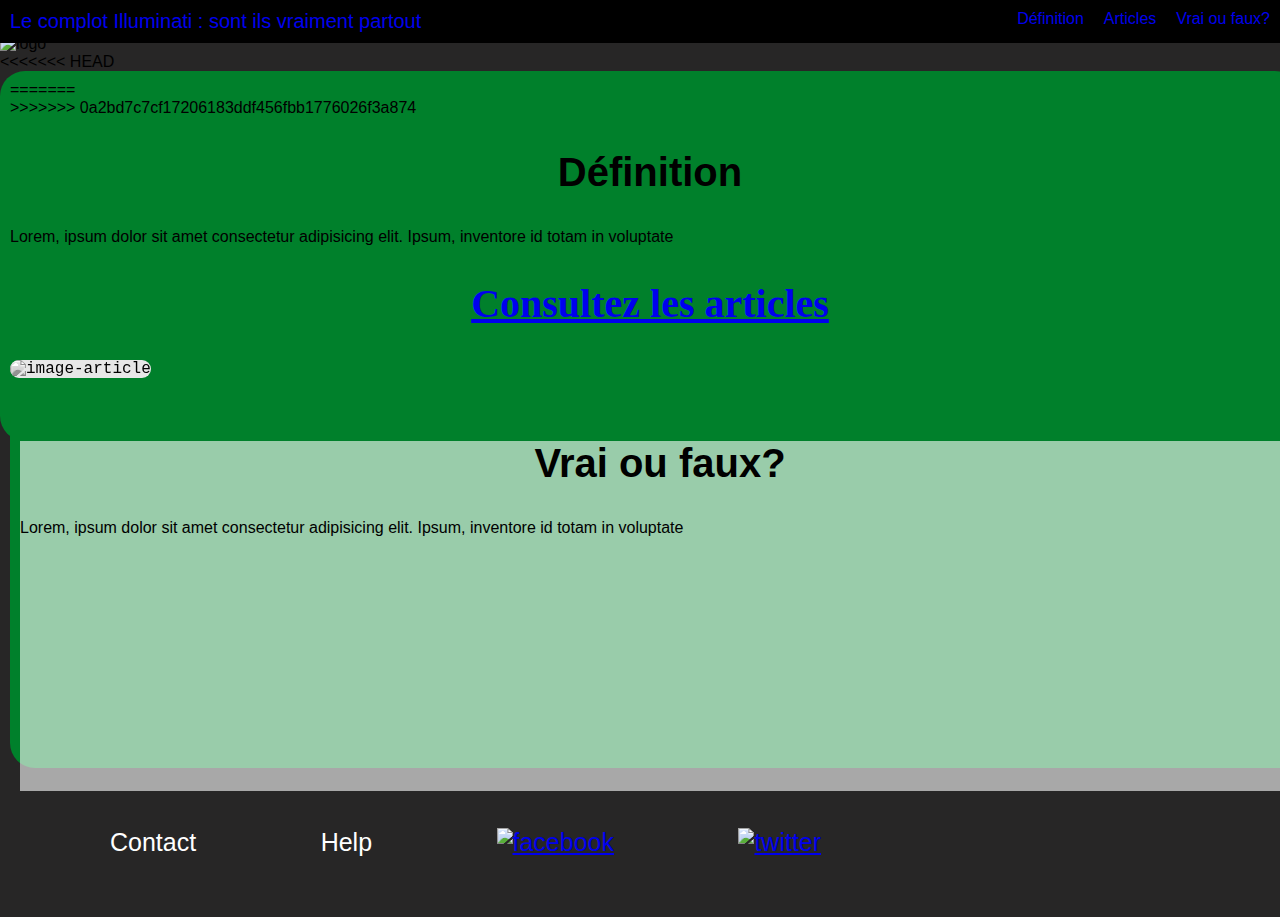
==== index.html @ aad1eeea "commit PJ" ====
<!DOCTYPE html>

<html lang="en">

<head>

    <meta charset="UTF-8">
    <title>Le complot Illuminati</title>
    <link rel="stylesheet" href="style.css">
    <meta name="author" content="Laetitia Anne-Claire Aurelien Pierre-Julien">
    <meta name="description" content="Blog numero 1 en France sur les illuminati">

    <meta name='viewport' content='width=device-width, initial-scale=1.0, maximum-scale=1.0' />

</head>

<body>

    <header class="header">

        <a href="index.html" class="logo">Le complot Illuminati : sont ils vraiment partout</a>

            <input class="menu-btn" type="checkbox" id="menu-btn"/>

            <label class="menu-icon" for="menu-btn"> <span class="navicon"></span> </label>

                <ul class="menu">

                    <li><a href = "#Définitions">Définition</a></li>
                    <li><a href="articles.html" target="_blank">Articles</a></li>
                    <li><a href="#vrai-faux">Vrai ou faux?</a></li>
                </ul>


    </header>


    <section class="banner">

            <img alt="logo" title="logo" src="https://images.squarespace-cdn.com/content/v1/502c67e6c4aa67a228fa12fd/1383862725723-1O4CU6BYPLXJXSZROZ9X/[base64]/illuminati_by_nerps-d3bj62r.jpg">

    </section>

<<<<<<< HEAD
    <section id="Définition" class="Définition">
=======
    <section id="Définition">
>>>>>>> 0a2bd7c7cf17206183ddf456fbb1776026f3a874

            <h2>Définition</h2>
            <p>Lorem, ipsum dolor sit amet consectetur adipisicing elit. Ipsum, inventore id totam in voluptate</p>
    
    </section>

    <section class="article">

        <article>
            <h2><a href="articles.html" target="_blank">Consultez les articles</a></h2>
            <img alt="image-article" title="image-article" src="https://via.placeholder.com/200x200">
        </article>

    </section>


        <section id="vrai-faux" class="vraifaux">

                <div class="vf">
            
                <h2>Vrai ou faux?</h2>
                <p>Lorem, ipsum dolor sit amet consectetur adipisicing elit. Ipsum, inventore id totam in voluptate</p>
            
                </div>

        </section>


    <footer>

        <ul>

            <li>Contact</li> <!-- Ajouter une page HTML avec formulaire de contact -->
            <li>Help</li> <!-- Ajouter une page HTML avec section help -->
            <li><a href="https://fr-fr.facebook.com/illuminatiam/"><img src="https://fr.facebookbrand.com/wp-content/uploads/2019/04/f_logo_RGB-Hex-Blue_512.png" alt="facebook"></a></li>
            
            <li><a href="https://twitter.com/theliluminatii?lang=fr"><img src="https://cdn.pixabay.com/photo/2017/08/23/11/30/twitter-2672572_1280.jpg" alt="twitter"></a></li>

        </ul>

    </footer>

</body>

</html>
---- style.css ----
<<<<<<< HEAD
/* body */

a {
    color:white;
}

a:visited {
    color:white;
}

a:active {
    color:white;
}

.banner img {
    width:100%;
    height:400px;
    margin-top:35px
}

body {
  margin: 0;
  font-family: Helvetica, sans-serif;
  background: rgb(39, 38, 38);
}
  
/* header */

.header {
  background-color: black;
  position: fixed;
  width: 100%;
}

.header ul {
  margin: 0;
  padding: 0;
  list-style: none;
  overflow: hidden;
  background-color: black;
}

.header li a {
  display: block;
  padding: 10px;
  text-decoration: none;
}

.header li a:hover,
.header .menu-btn:hover {
  background-color: #00802b;
}

.header .logo {
  display: block;
  float: left;
  font-size: 20px;
  padding: 10px;
  text-decoration: none;
}

/* menu */

.header .menu {
  clear: both;
  max-height: 0;
  transition: max-height .2s ease-out;
}

/* menu icon */

.header .menu-icon {
  cursor: pointer;
  display: inline-block;
  float: right;
  padding: 18px 10px;
  position: relative;
  user-select: none;
}

.header .menu-icon .navicon {
  background: white;
  display: block;
  height: 2px;
  position: relative;
  transition: background .2s ease-out;
  width: 18px;
}

.header .menu-icon .navicon:before,
.header .menu-icon .navicon:after {
  background: white;
  content: '';
  display: block;
  height: 100%;
  position: absolute;
  transition: all .2s ease-out;
  width: 100%;
}

/* burger */

.header .menu-icon .navicon:before {
  top: 5px;
}

.header .menu-icon .navicon:after {
  top: -5px;
}

/* menu btn */

.header .menu-btn {
  display: none;
}

.header .menu-btn:checked ~ .menu {
  max-height: 240px;
}

.header .menu-btn:checked ~ .menu-icon .navicon {
  background: transparent;
}

.header .menu-btn:checked ~ .menu-icon .navicon:before {
  transform: rotate(-45deg);
}

.header .menu-btn:checked ~ .menu-icon .navicon:after {
  transform: rotate(45deg);
}

.header .menu-btn:checked ~ .menu-icon:not(.steps) .navicon:before,
.header .menu-btn:checked ~ .menu-icon:not(.steps) .navicon:after {
  top: 0;
}

@media screen and (min-width: 961px) {
  .header li {
    float: left;
  }
  .header li a {
    padding: 10px;
  }
  .header .menu {
    clear: none;
    float: right;
    max-height: none;
  }
  .header .menu-icon {
    display: none;
  }
}

/* Définitions */

.Définition{
  width: 100%; 
  height: 350px;
  background-color:#00802b;
  border-radius: 25px;
  padding:10px;
}

.Définition h2{ 
  font-size: 40px;
  text-align: center 
}

/* articles */

.article article img{
    width: 30%;
}

.sectionarticle{ 
    display: block; 
    text-align:center; 
    background: rgb(39, 38, 38);
    width: 100%;
}
article{
    font-family: 'Courier New', Courier, monospace;
    border: white 10px;
}
article h2{
    font-size: 40px;
    text-align: center;
    color: bisque;
    font-family: 'Amatic SC', cursive;;
}
article img {
    border-radius: 20px;
    filter: grayscale(100%);
    width: 50%;
    margin-bottom: 20px;
    background: bisque;
}
article p{
    text-align: center;
    color: #e6e6e6;
    margin: 40px;
}


/* ?????? */


article img:nth-of-type(2n) {
    filter: grayscale(100%)  
}
article textarea{
    height: 50px;
    display: inline-block;
    padding: 5px;
    background: bisque;
    width: 50%;
}
article button{
    height: 35px;
    display: block;
    background: bisque;
    width: 10%;
    border-radius: 20px;
    text-align: center;
}


/* vrai faux */

.vraifaux{
    width: 100%; 
    height: 350px;
    background-color:#00802b;
    border-radius: 25px;
    padding:10px;
}

/*.vf{
    width: 100%; 
    height: 350px;
    background: rgba(255,255,255,0.6);
    border-radius: 25px;

}*/
 
.vraifaux h2{ 
    font-size: 40px;
    text-align: center 
}



/* footer */

footer ul { 
      margin: 0px;
      text-align: center;
      margin : auto;
}

footer ul li {
    list-style: none;
    margin: 60px;
    font-size: 25px;
    text-align:center;
    display:inline-block;
    color: white;
}

footer img { 
    width: 35px;
    height: 35px;
}
=======
/* body */

a {
    color:white;
}

a:visited {
    color:white;
}

a:active {
    color:white;
}

.banner img {
    width:100%;
    height:400px;
    margin-top:35px
}

body {
  margin: 0;
  font-family: Helvetica, sans-serif;
}
  
/* header */

.header {
  background-color: black;
  position: fixed;
  width: 100%;
}

.header ul {
  margin: 0;
  padding: 0;
  list-style: none;
  overflow: hidden;
  background-color: black;
}

.header li a {
  display: block;
  padding: 10px;
  text-decoration: none;
}

.header li a:hover,
.header .menu-btn:hover {
  background-color: #86b300;
}

.header .logo {
  display: block;
  float: left;
  font-size: 20px;
  padding: 10px;
  text-decoration: none;
}

/* menu */

.header .menu {
  clear: both;
  max-height: 0;
  transition: max-height .2s ease-out;
}

/* menu icon */

.header .menu-icon {
  cursor: pointer;
  display: inline-block;
  float: right;
  padding: 18px 10px;
  position: relative;
  user-select: none;
}

.header .menu-icon .navicon {
  background: white;
  display: block;
  height: 2px;
  position: relative;
  transition: background .2s ease-out;
  width: 18px;
}

.header .menu-icon .navicon:before,
.header .menu-icon .navicon:after {
  background: white;
  content: '';
  display: block;
  height: 100%;
  position: absolute;
  transition: all .2s ease-out;
  width: 100%;
}

/* burger */

.header .menu-icon .navicon:before {
  top: 5px;
}

.header .menu-icon .navicon:after {
  top: -5px;
}

/* menu btn */

.header .menu-btn {
  display: none;
}

.header .menu-btn:checked ~ .menu {
  max-height: 240px;
}

.header .menu-btn:checked ~ .menu-icon .navicon {
  background: transparent;
}

.header .menu-btn:checked ~ .menu-icon .navicon:before {
  transform: rotate(-45deg);
}

.header .menu-btn:checked ~ .menu-icon .navicon:after {
  transform: rotate(45deg);
}

.header .menu-btn:checked ~ .menu-icon:not(.steps) .navicon:before,
.header .menu-btn:checked ~ .menu-icon:not(.steps) .navicon:after {
  top: 0;
}

@media screen and (min-width: 961px) {
  .header li {
    float: left;
  }
  .header li a {
    padding: 10px;
  }
  .header .menu {
    clear: none;
    float: right;
    max-height: none;
  }
  .header .menu-icon {
    display: none;
  }
}

/* articles */

.article article img{
    /* image p1 */
    width: 30%;
}

.sectionarticle{ 
    display: block; 
    text-align:center; 
    background: rgb(39, 38, 38);
    width: 100%;
}
article{
    font-family: 'Courier New', Courier, monospace;
    border: white 10px;
}
article h2{
    font-size: 40px;
    text-align: center;
    color: bisque;
    font-family: 'Amatic SC', cursive;;
}
article img {
    border-radius: 20px;
    filter: grayscale(100%);
    width: 50%;
    margin-bottom: 20px;
    background: bisque;
}
article p{
    text-align: center;
    color: #e6e6e6;
    margin: 40px;
}


/* ?????? */


article img:nth-of-type(2n) {
    filter: grayscale(100%)  
}
article textarea{
    height: 50px;
    display: inline-block;
    padding: 5px;
    background: bisque;
    width: 50%;
}
article button{
    height: 35px;
    display: block;

    background: bisque;
    width: 10%;
    border-radius: 20px;
    text-align: center;
}


/* vrai faux */

.vraifaux{
    width: 100%; 
    height: 350px;
    background-image:url(https://i.imgur.com/qbOVVi1.png);
    background-size:cover; /* Cover ou 100% ??? */
    ;
}

.vf{
    width: 100%; 
    height: 350px;
    background: rgba(255,255,255,0.6);

}
 
.vraifaux h2{ 
    font-size: 40px;
    text-align: center 
}



/* footer */

footer ul { 
      margin: 0px;
      text-align: center;
      display:inline-block;
      margin : auto;
}

footer ul li {
    list-style: none;
    margin: 60px;
    font-size: 25px;
    display: inline-block;
}

footer img { 
    width: 35px;
    height: 35px;
}

footer ul a {
margin: 0px;
}
>>>>>>> 0a2bd7c7cf17206183ddf456fbb1776026f3a874
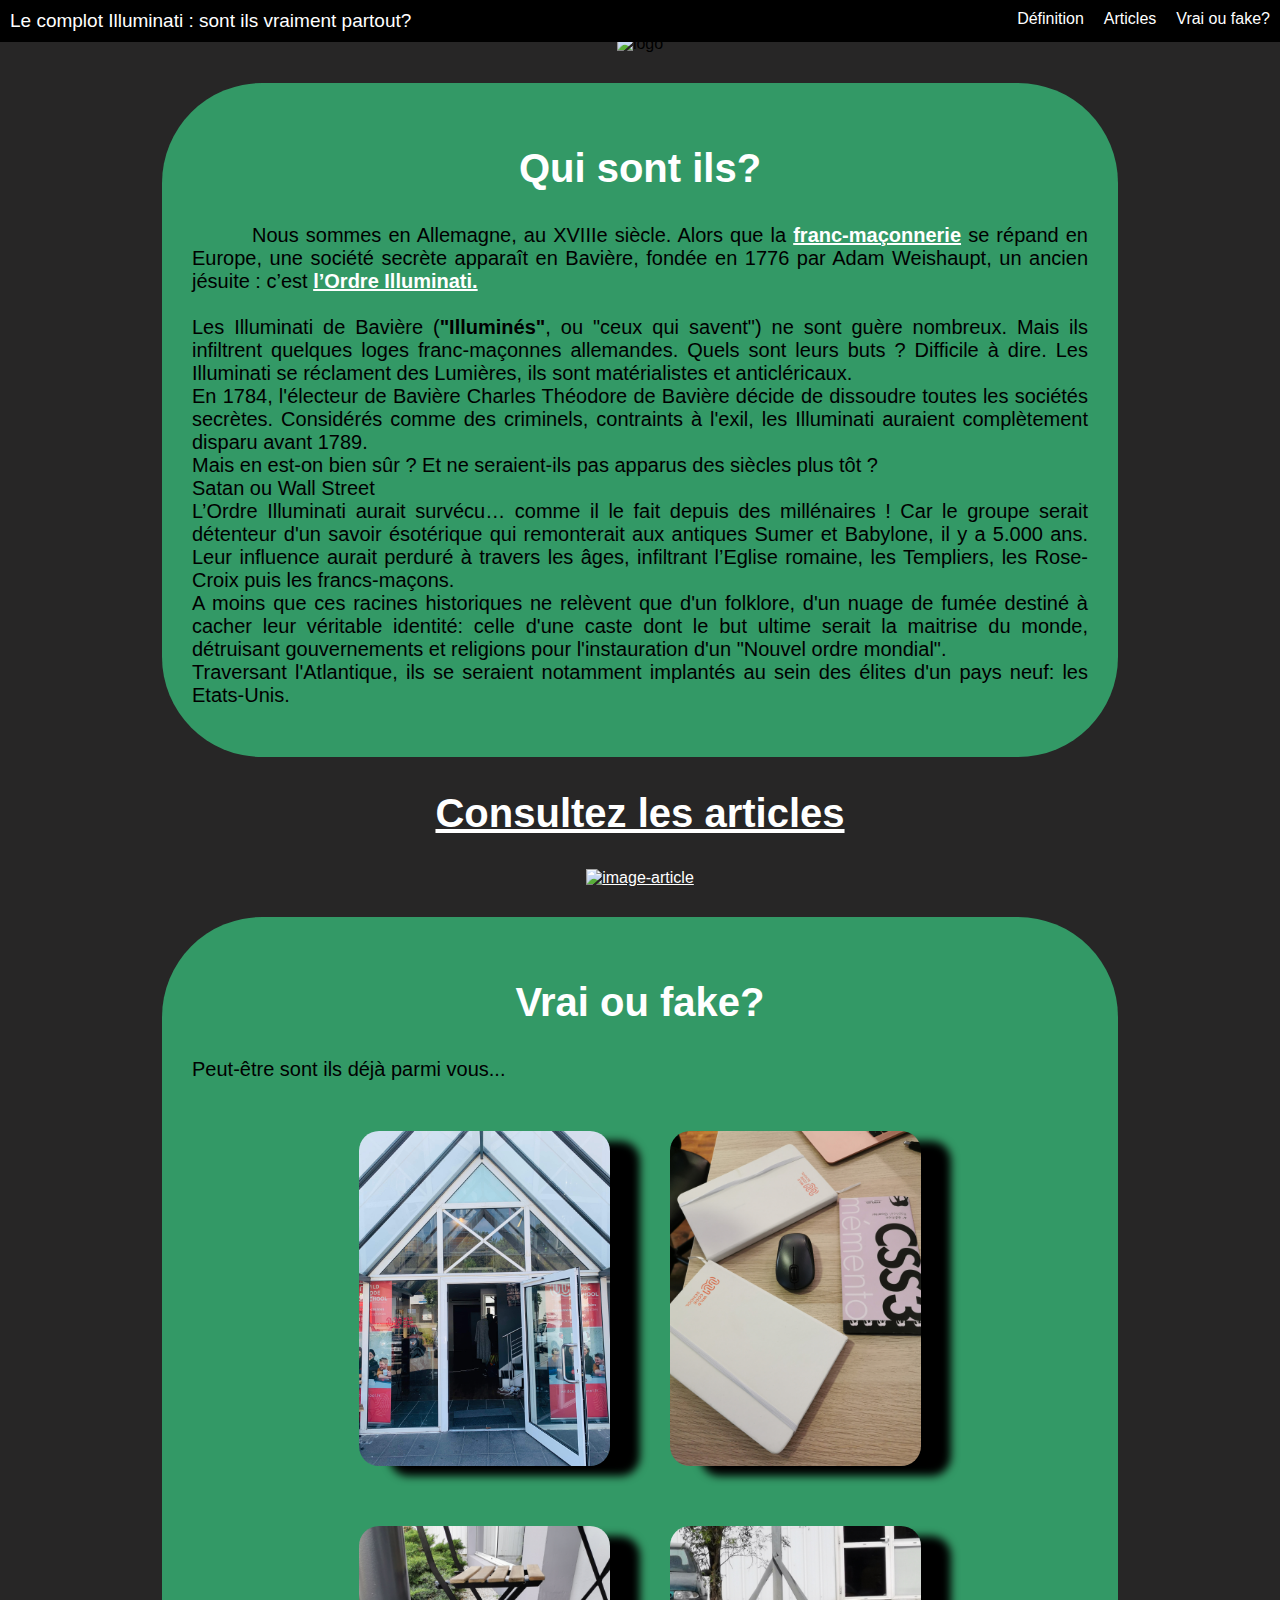
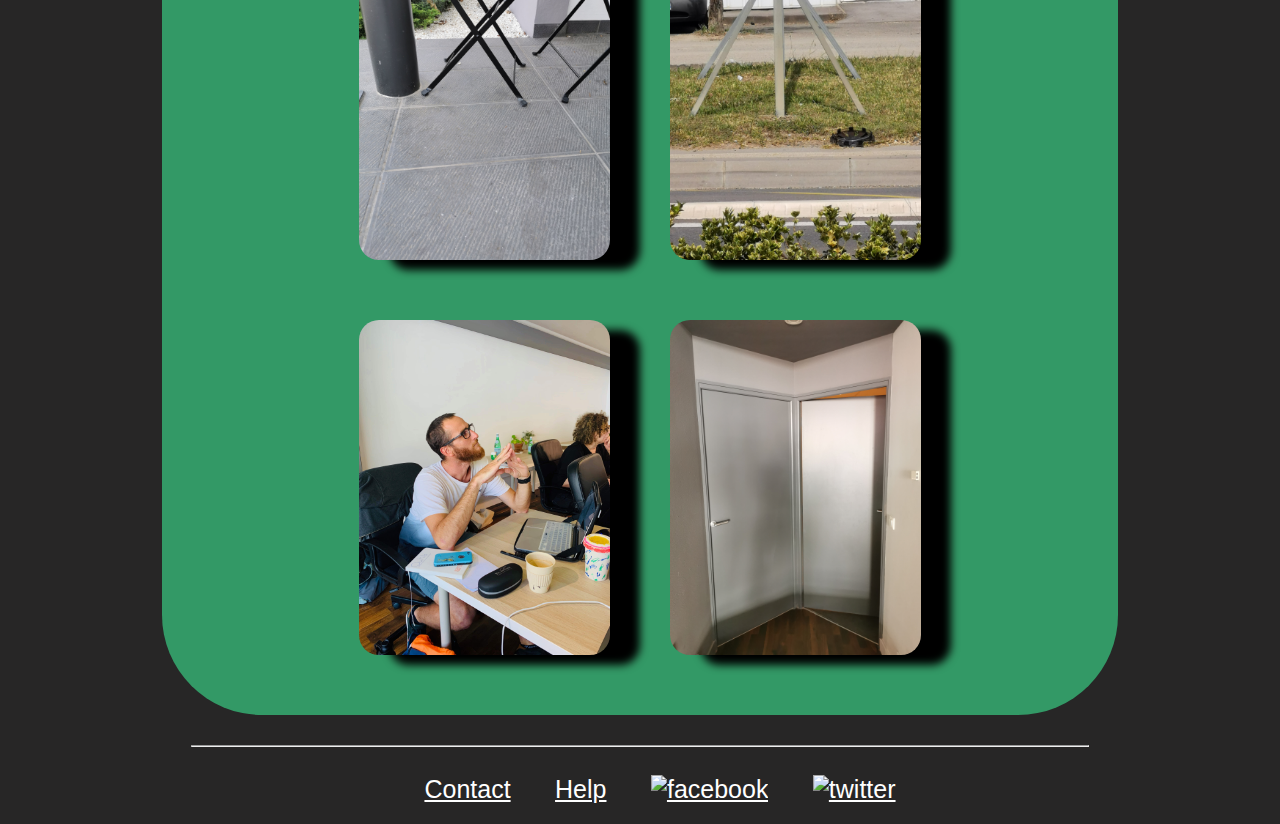
==== commit 41c9c6b2: "version 18-09" ====
--- a/index.html
+++ b/index.html
@@ -5,8 +5,16 @@
 <head>
 
     <meta charset="UTF-8">
+
     <title>Le complot Illuminati</title>
+
     <link rel="stylesheet" href="style.css">
+    <link rel="stylesheet" href="nav.css">
+    <link rel="stylesheet" href="article.css">
+    <link rel="stylesheet" href="footer.css">
+    <link rel="stylesheet" href="section.css">
+    <link rel="stylesheet" href="form.css">   
+
     <meta name="author" content="Laetitia Anne-Claire Aurelien Pierre-Julien">
     <meta name="description" content="Blog numero 1 en France sur les illuminati">
 
@@ -18,7 +26,7 @@
 
     <header class="header">
 
-        <a href="index.html" class="logo">Le complot Illuminati : sont ils vraiment partout</a>
+        <a href="index.html" class="logo">Le complot Illuminati : sont ils vraiment partout?</a>
 
             <input class="menu-btn" type="checkbox" id="menu-btn"/>
 
@@ -28,7 +36,7 @@
 
                     <li><a href = "#Définitions">Définition</a></li>
                     <li><a href="articles.html" target="_blank">Articles</a></li>
-                    <li><a href="#vrai-faux">Vrai ou faux?</a></li>
+                    <li><a href="#vrai-faux">Vrai ou fake?</a></li>
                 </ul>
 
 
@@ -41,14 +49,19 @@
 
     </section>
 
-<<<<<<< HEAD
-    <section id="Définition" class="Définition">
-=======
-    <section id="Définition">
->>>>>>> 0a2bd7c7cf17206183ddf456fbb1776026f3a874
+    <section id="Définition" class="Green">
 
-            <h2>Définition</h2>
-            <p>Lorem, ipsum dolor sit amet consectetur adipisicing elit. Ipsum, inventore id totam in voluptate</p>
+            <h2>Qui sont ils?</h2>
+            <p> &emsp;&emsp;&emsp;Nous sommes en Allemagne, au XVIIIe siècle. Alors que la 
+                <a href="http://www.toupie.org/Dictionnaire/Franc-maconnerie.htm" target="_blank"> <b>franc-maçonnerie</b></a>  se répand en Europe, une société secrète apparaît en Bavière, fondée en 1776 par Adam Weishaupt, un ancien jésuite : c’est <a href="https://www.syti.net/Organisations/Illuminati.html" target="_blank"><b>l’Ordre Illuminati.</b></a><br><br>
+                Les Illuminati de Bavière (<b>"Illuminés"</b>, ou "ceux qui savent") ne sont guère nombreux. Mais ils infiltrent quelques loges franc-maçonnes allemandes. Quels sont leurs buts ? Difficile à dire. Les Illuminati se réclament des Lumières, ils sont matérialistes et anticléricaux.<br>
+                En 1784, l'électeur de Bavière Charles Théodore de Bavière décide de dissoudre toutes les sociétés secrètes. Considérés comme des criminels, contraints à l'exil, les Illuminati auraient complètement disparu avant 1789.<br>
+                Mais en est-on bien sûr ? Et ne seraient-ils pas apparus des siècles plus tôt ?<br>
+                
+                Satan ou Wall Street<br>
+                L’Ordre Illuminati aurait survécu… comme il le fait depuis des millénaires ! Car le groupe serait détenteur d'un savoir ésotérique qui remonterait aux antiques Sumer et Babylone, il y a 5.000 ans. Leur influence aurait perduré à travers les âges, infiltrant l’Eglise romaine, les Templiers, les Rose-Croix puis les francs-maçons.<br>
+                A moins que ces racines historiques ne relèvent que d'un folklore, d'un nuage de fumée destiné à cacher leur véritable identité: celle d'une caste dont le but ultime serait la maitrise du monde, détruisant gouvernements et religions pour l'instauration d'un "Nouvel ordre mondial".<br>
+                Traversant l'Atlantique, ils se seraient notamment implantés au sein des élites d'un pays neuf: les Etats-Unis.<br></p>
     
     </section>
 
@@ -56,30 +69,38 @@
 
         <article>
             <h2><a href="articles.html" target="_blank">Consultez les articles</a></h2>
-            <img alt="image-article" title="image-article" src="https://via.placeholder.com/200x200">
         </article>
+
+        <a href="articles.html" target="_blank"><img alt="image-article" title="image-article" src="https://upload.wikimedia.org/wikipedia/commons/7/78/Illuminati-Logo.png"></a>
 
     </section>
 
 
-        <section id="vrai-faux" class="vraifaux">
+        <section id="vrai-faux" class="Green">
+            
+            <h2>Vrai ou fake?</h2>
+            <p>Peut-être sont ils déjà parmi vous...</p>
+            <section class="container">
 
-                <div class="vf">
-            
-                <h2>Vrai ou faux?</h2>
-                <p>Lorem, ipsum dolor sit amet consectetur adipisicing elit. Ipsum, inventore id totam in voluptate</p>
-            
-                </div>
+                <img alt="logo" title="logo" src="received_553505148723927.jpeg">
+                <img alt="logo" title="logo" src="IMG_20190918_141736.jpg">
+                <img alt="logo" title="logo" src="IMG_20190918_143821.jpg">
+                <img alt="logo" title="logo" src="IMG_20190918_143930.jpg">
+                <img alt="logo" title="logo" src="received_374777590140299.jpeg">
+                <img alt="logo" title="logo" src="IMG_20190918_144324.jpg">
+
+            </section>
 
         </section>
 
+        <hr>
 
     <footer>
 
         <ul>
 
-            <li>Contact</li> <!-- Ajouter une page HTML avec formulaire de contact -->
-            <li>Help</li> <!-- Ajouter une page HTML avec section help -->
+            <li><a href="contact.html" target="_blank">Contact</a></li>
+            <li><a href="#" target="_blank">Help</a></li>
             <li><a href="https://fr-fr.facebook.com/illuminatiam/"><img src="https://fr.facebookbrand.com/wp-content/uploads/2019/04/f_logo_RGB-Hex-Blue_512.png" alt="facebook"></a></li>
             
             <li><a href="https://twitter.com/theliluminatii?lang=fr"><img src="https://cdn.pixabay.com/photo/2017/08/23/11/30/twitter-2672572_1280.jpg" alt="twitter"></a></li>
--- a/style.css
+++ b/style.css
@@ -1,4 +1,3 @@
-<<<<<<< HEAD
 /* body */
 
 a {
@@ -23,517 +22,20 @@
   margin: 0;
   font-family: Helvetica, sans-serif;
   background: rgb(39, 38, 38);
+  text-align:center;
+}
+
+h2 {
+  color:white;
+  font-size:40px;
 }
   
-/* header */
-
-.header {
-  background-color: black;
-  position: fixed;
-  width: 100%;
+hr{
+  width:70%
 }
 
-.header ul {
-  margin: 0;
-  padding: 0;
-  list-style: none;
-  overflow: hidden;
-  background-color: black;
-}
-
-.header li a {
-  display: block;
-  padding: 10px;
-  text-decoration: none;
-}
-
-.header li a:hover,
-.header .menu-btn:hover {
-  background-color: #00802b;
-}
-
-.header .logo {
-  display: block;
-  float: left;
-  font-size: 20px;
-  padding: 10px;
-  text-decoration: none;
-}
-
-/* menu */
-
-.header .menu {
-  clear: both;
-  max-height: 0;
-  transition: max-height .2s ease-out;
-}
-
-/* menu icon */
-
-.header .menu-icon {
-  cursor: pointer;
-  display: inline-block;
-  float: right;
-  padding: 18px 10px;
-  position: relative;
-  user-select: none;
-}
-
-.header .menu-icon .navicon {
-  background: white;
-  display: block;
-  height: 2px;
-  position: relative;
-  transition: background .2s ease-out;
-  width: 18px;
-}
-
-.header .menu-icon .navicon:before,
-.header .menu-icon .navicon:after {
-  background: white;
-  content: '';
-  display: block;
-  height: 100%;
-  position: absolute;
-  transition: all .2s ease-out;
-  width: 100%;
-}
-
-/* burger */
-
-.header .menu-icon .navicon:before {
-  top: 5px;
-}
-
-.header .menu-icon .navicon:after {
-  top: -5px;
-}
-
-/* menu btn */
-
-.header .menu-btn {
-  display: none;
-}
-
-.header .menu-btn:checked ~ .menu {
-  max-height: 240px;
-}
-
-.header .menu-btn:checked ~ .menu-icon .navicon {
-  background: transparent;
-}
-
-.header .menu-btn:checked ~ .menu-icon .navicon:before {
-  transform: rotate(-45deg);
-}
-
-.header .menu-btn:checked ~ .menu-icon .navicon:after {
-  transform: rotate(45deg);
-}
-
-.header .menu-btn:checked ~ .menu-icon:not(.steps) .navicon:before,
-.header .menu-btn:checked ~ .menu-icon:not(.steps) .navicon:after {
-  top: 0;
-}
-
-@media screen and (min-width: 961px) {
-  .header li {
-    float: left;
-  }
-  .header li a {
-    padding: 10px;
-  }
-  .header .menu {
-    clear: none;
-    float: right;
-    max-height: none;
-  }
-  .header .menu-icon {
-    display: none;
-  }
-}
-
-/* Définitions */
-
-.Définition{
-  width: 100%; 
-  height: 350px;
-  background-color:#00802b;
-  border-radius: 25px;
-  padding:10px;
-}
-
-.Définition h2{ 
-  font-size: 40px;
-  text-align: center 
-}
-
-/* articles */
-
-.article article img{
-    width: 30%;
-}
-
-.sectionarticle{ 
-    display: block; 
-    text-align:center; 
-    background: rgb(39, 38, 38);
-    width: 100%;
-}
-article{
-    font-family: 'Courier New', Courier, monospace;
-    border: white 10px;
-}
-article h2{
-    font-size: 40px;
-    text-align: center;
-    color: bisque;
-    font-family: 'Amatic SC', cursive;;
-}
-article img {
-    border-radius: 20px;
-    filter: grayscale(100%);
-    width: 50%;
-    margin-bottom: 20px;
-    background: bisque;
-}
-article p{
-    text-align: center;
-    color: #e6e6e6;
-    margin: 40px;
-}
-
-
-/* ?????? */
-
-
-article img:nth-of-type(2n) {
-    filter: grayscale(100%)  
-}
-article textarea{
-    height: 50px;
-    display: inline-block;
-    padding: 5px;
-    background: bisque;
-    width: 50%;
-}
-article button{
-    height: 35px;
-    display: block;
-    background: bisque;
-    width: 10%;
-    border-radius: 20px;
-    text-align: center;
-}
-
-
-/* vrai faux */
-
-.vraifaux{
-    width: 100%; 
-    height: 350px;
-    background-color:#00802b;
-    border-radius: 25px;
-    padding:10px;
-}
-
-/*.vf{
-    width: 100%; 
-    height: 350px;
-    background: rgba(255,255,255,0.6);
-    border-radius: 25px;
-
-}*/
- 
-.vraifaux h2{ 
-    font-size: 40px;
-    text-align: center 
-}
-
-
-
-/* footer */
-
-footer ul { 
-      margin: 0px;
-      text-align: center;
-      margin : auto;
-}
-
-footer ul li {
-    list-style: none;
-    margin: 60px;
-    font-size: 25px;
-    text-align:center;
-    display:inline-block;
-    color: white;
-}
-
-footer img { 
-    width: 35px;
-    height: 35px;
-}
-=======
-/* body */
-
-a {
-    color:white;
-}
-
-a:visited {
-    color:white;
-}
-
-a:active {
-    color:white;
-}
-
-.banner img {
-    width:100%;
-    height:400px;
-    margin-top:35px
-}
-
-body {
-  margin: 0;
-  font-family: Helvetica, sans-serif;
-}
-  
-/* header */
-
-.header {
-  background-color: black;
-  position: fixed;
-  width: 100%;
-}
-
-.header ul {
-  margin: 0;
-  padding: 0;
-  list-style: none;
-  overflow: hidden;
-  background-color: black;
-}
-
-.header li a {
-  display: block;
-  padding: 10px;
-  text-decoration: none;
-}
-
-.header li a:hover,
-.header .menu-btn:hover {
-  background-color: #86b300;
-}
-
-.header .logo {
-  display: block;
-  float: left;
-  font-size: 20px;
-  padding: 10px;
-  text-decoration: none;
-}
-
-/* menu */
-
-.header .menu {
-  clear: both;
-  max-height: 0;
-  transition: max-height .2s ease-out;
-}
-
-/* menu icon */
-
-.header .menu-icon {
-  cursor: pointer;
-  display: inline-block;
-  float: right;
-  padding: 18px 10px;
-  position: relative;
-  user-select: none;
-}
-
-.header .menu-icon .navicon {
-  background: white;
-  display: block;
-  height: 2px;
-  position: relative;
-  transition: background .2s ease-out;
-  width: 18px;
-}
-
-.header .menu-icon .navicon:before,
-.header .menu-icon .navicon:after {
-  background: white;
-  content: '';
-  display: block;
-  height: 100%;
-  position: absolute;
-  transition: all .2s ease-out;
-  width: 100%;
-}
-
-/* burger */
-
-.header .menu-icon .navicon:before {
-  top: 5px;
-}
-
-.header .menu-icon .navicon:after {
-  top: -5px;
-}
-
-/* menu btn */
-
-.header .menu-btn {
-  display: none;
-}
-
-.header .menu-btn:checked ~ .menu {
-  max-height: 240px;
-}
-
-.header .menu-btn:checked ~ .menu-icon .navicon {
-  background: transparent;
-}
-
-.header .menu-btn:checked ~ .menu-icon .navicon:before {
-  transform: rotate(-45deg);
-}
-
-.header .menu-btn:checked ~ .menu-icon .navicon:after {
-  transform: rotate(45deg);
-}
-
-.header .menu-btn:checked ~ .menu-icon:not(.steps) .navicon:before,
-.header .menu-btn:checked ~ .menu-icon:not(.steps) .navicon:after {
-  top: 0;
-}
-
-@media screen and (min-width: 961px) {
-  .header li {
-    float: left;
-  }
-  .header li a {
-    padding: 10px;
-  }
-  .header .menu {
-    clear: none;
-    float: right;
-    max-height: none;
-  }
-  .header .menu-icon {
-    display: none;
-  }
-}
-
-/* articles */
-
-.article article img{
-    /* image p1 */
-    width: 30%;
-}
-
-.sectionarticle{ 
-    display: block; 
-    text-align:center; 
-    background: rgb(39, 38, 38);
-    width: 100%;
-}
-article{
-    font-family: 'Courier New', Courier, monospace;
-    border: white 10px;
-}
-article h2{
-    font-size: 40px;
-    text-align: center;
-    color: bisque;
-    font-family: 'Amatic SC', cursive;;
-}
-article img {
-    border-radius: 20px;
-    filter: grayscale(100%);
-    width: 50%;
-    margin-bottom: 20px;
-    background: bisque;
-}
-article p{
-    text-align: center;
-    color: #e6e6e6;
-    margin: 40px;
-}
-
-
-/* ?????? */
-
-
-article img:nth-of-type(2n) {
-    filter: grayscale(100%)  
-}
-article textarea{
-    height: 50px;
-    display: inline-block;
-    padding: 5px;
-    background: bisque;
-    width: 50%;
-}
-article button{
-    height: 35px;
-    display: block;
-
-    background: bisque;
-    width: 10%;
-    border-radius: 20px;
-    text-align: center;
-}
-
-
-/* vrai faux */
-
-.vraifaux{
-    width: 100%; 
-    height: 350px;
-    background-image:url(https://i.imgur.com/qbOVVi1.png);
-    background-size:cover; /* Cover ou 100% ??? */
-    ;
-}
-
-.vf{
-    width: 100%; 
-    height: 350px;
-    background: rgba(255,255,255,0.6);
-
-}
- 
-.vraifaux h2{ 
-    font-size: 40px;
-    text-align: center 
-}
-
-
-
-/* footer */
-
-footer ul { 
-      margin: 0px;
-      text-align: center;
-      display:inline-block;
-      margin : auto;
-}
-
-footer ul li {
-    list-style: none;
-    margin: 60px;
-    font-size: 25px;
-    display: inline-block;
-}
-
-footer img { 
-    width: 35px;
-    height: 35px;
-}
-
-footer ul a {
-margin: 0px;
-}
->>>>>>> 0a2bd7c7cf17206183ddf456fbb1776026f3a874
+p{
+  font-size:20px;
+  text-align: justify;
+  text-justify: auto;
+}--- a/nav.css
+++ b/nav.css
@@ -0,0 +1,139 @@
+/* header */
+
+.header {
+    background-color: black;
+    position: fixed;
+    width: 100%;
+  }
+  
+  .header ul {
+    margin: 0;
+    padding: 0;
+    list-style: none;
+    overflow: hidden;
+    background-color: black;
+  }
+  
+  .header li a {
+    display: block;
+    padding: 10px;
+    text-decoration: none;
+  }
+  
+/* PJ : hover effect in nav and in burger */
+
+  .header li a:hover,
+  .header .menu-btn:hover {
+    background-color: #339966;
+  }
+  
+ /* PJ : title */ 
+
+  .header .logo {
+    display: block;
+    float: left;
+    font-size: 19px;
+    padding: 10px;
+    text-decoration: none;
+  }
+  
+
+    /* PJ : Create a tick button, turn it into a burger, add an animation */
+
+
+/* PJ : Unrolling menu */
+  
+  .header .menu {
+    clear: both;
+    max-height: 0;
+    /* PJ : found this on some sites but not sure it's necessary    transition: max-height .2s ease-out; */
+  }
+  
+/* menu icon */
+  
+  .header .menu-icon {
+    cursor: pointer;
+    display: inline-block;
+    float: right;
+    padding: 18px 10px;
+    position: relative;
+    /* PJ : found this on some sites but not sure it's necessary    user-select: none; */
+  }
+  
+/* PJ : This is the burger icon */
+
+  .header .menu-icon .navicon {
+    background: white;
+    display: block;
+    height: 2px;
+    position: relative;
+    /*PJ : found this on some sites but not sure it's necessary    transition: background .2s ease-out; */
+    width: 18px;
+  }
+  
+/* PJ : Transition on burger icon (before, after)*/
+
+  .header .menu-icon .navicon:before,
+  .header .menu-icon .navicon:after {
+    background: white;
+    content: '';
+    display: block;
+    height: 100%;
+    position: absolute;
+    transition: all .2s ease-out;
+    width: 100%;
+  }
+  
+  .header .menu-icon .navicon:before {
+    top: 5px;
+  }
+  
+  .header .menu-icon .navicon:after {
+    top: -5px;
+  }
+  
+/* PJ : This is the burger button */
+  
+  .header .menu-btn {
+    display: none;
+  }
+  
+  .header .menu-btn:checked ~ .menu {
+    max-height: 240px;
+  }
+  
+  .header .menu-btn:checked ~ .menu-icon .navicon {
+    background: transparent;
+  }
+  
+  .header .menu-btn:checked ~ .menu-icon .navicon:before {
+    transform: rotate(-45deg);
+  }
+  
+  .header .menu-btn:checked ~ .menu-icon .navicon:after {
+    transform: rotate(45deg);
+  }
+  
+  .header .menu-btn:checked ~ .menu-icon:not(.steps) .navicon:before,
+  .header .menu-btn:checked ~ .menu-icon:not(.steps) .navicon:after {
+    top: 0;
+  }
+  
+/* PJ : Media query for desktop */
+
+  @media screen and (min-width: 961px) {
+    .header li {
+      float: left;
+    }
+    .header li a {
+      padding: 10px;
+    }
+    .header .menu {
+      clear: none;
+      float: right;
+      max-height: none;
+    }
+    .header .menu-icon {
+      display: none;
+    }
+  }--- a/article.css
+++ b/article.css
@@ -0,0 +1,46 @@
+/* articles */
+
+.sectionarticle{ 
+    display: flex;
+    flex-direction: column;
+    text-align:center; 
+    background: rgb(39, 38, 38);
+    width: 100%;
+}
+
+article img {
+    border-radius: 20px;
+    width: 50%;
+    margin-bottom: 20px;
+    filter: drop-shadow(30px 10px 4px #339966);
+}
+
+.article img:hover {
+    width: 22%;
+    transition: 0.2s ease-out;
+}
+
+article p{
+    text-align: justify;
+    color: bisque;
+    margin: 40px;
+    text-justify: auto;
+}
+
+textarea{
+    margin:5px auto;
+    padding:20px;
+    width:50%;
+    height:150px;
+    background: bisque;
+    border-radius: 25px;
+}
+
+.submit{
+    margin:5px 15%;
+    width:80px;
+    height:40px;
+    align-self: flex-end; 
+    background: bisque; 
+    border-radius: 25px;
+  }--- a/footer.css
+++ b/footer.css
@@ -0,0 +1,21 @@
+/* footer */
+
+footer ul { 
+    margin: 0px;
+    text-align: center;
+    margin : auto;
+}
+
+footer ul li {
+  list-style: none;
+  margin: 20px;
+  font-size: 25px;
+  text-align:center;
+  display:inline-block;
+  color: white;
+}
+
+footer img { 
+  width: 35px;
+  height: 35px;
+}
--- a/section.css
+++ b/section.css
@@ -0,0 +1,53 @@
+/* vrai faux */
+
+.Green{
+    width: 70%; 
+    height: auto;
+    background-color:#339966;
+    border-radius: 100px;
+    padding:30px;
+    text-align:left;
+    margin: 0 auto;
+    margin-top:30px;
+    margin-bottom:30px
+}
+ 
+.Green h2{ 
+    font-size: 40px;
+    text-align: center 
+}
+
+.container img{
+    width:70%;
+    height:70%;
+    border-radius: 20px;
+    filter: drop-shadow(30px 10px 4px black);
+    margin:30px;
+}
+
+/*FLEX my images*/
+
+.container {
+	display: flex;
+    flex-direction: column;
+    flex-wrap:wrap;
+    justify-content:center;
+    align-items: center;
+}
+
+@media screen and (min-width: 961px) {
+    .container {
+        display: flex;
+        flex-direction: row;
+        flex-wrap:wrap;
+        justify-content:center;
+    }
+
+    .container img{
+        width:28%;
+        height:28%;
+        border-radius: 20px;
+        filter: drop-shadow(30px 10px 4px black);
+        margin:30px;
+    }
+}--- a/form.css
+++ b/form.css
@@ -0,0 +1,56 @@
+/* Form */
+
+form h2{
+  text-align:center
+}
+
+form{
+  display: flex;
+  flex-direction: column;
+  margin: 20px; 
+  padding:10px;
+  height: 500px;
+}
+
+.submit{
+  margin:5px 15%;
+  width:80px;
+  height:40px;
+  align-self: flex-end; 
+  background: bisque; 
+  border-radius: 25px;
+}
+
+#email{
+  margin:5px auto;
+  padding:5px;
+  width:50%;
+  background: bisque;
+  border-radius: 25px;
+}
+
+#address{
+  margin:5px auto;
+  padding:5px;
+  width:50%;
+  background: bisque;
+  border-radius: 25px;
+}
+
+#message{
+  margin:5px auto;
+  padding:5px;
+  width:50%;
+  height:300px;
+  background: bisque;
+  border-radius: 25px;
+}
+
+#choice{
+  margin:5px auto;
+  padding:5px;
+  width : 50%;
+  background: bisque;
+  border-radius: 25px;
+}
+
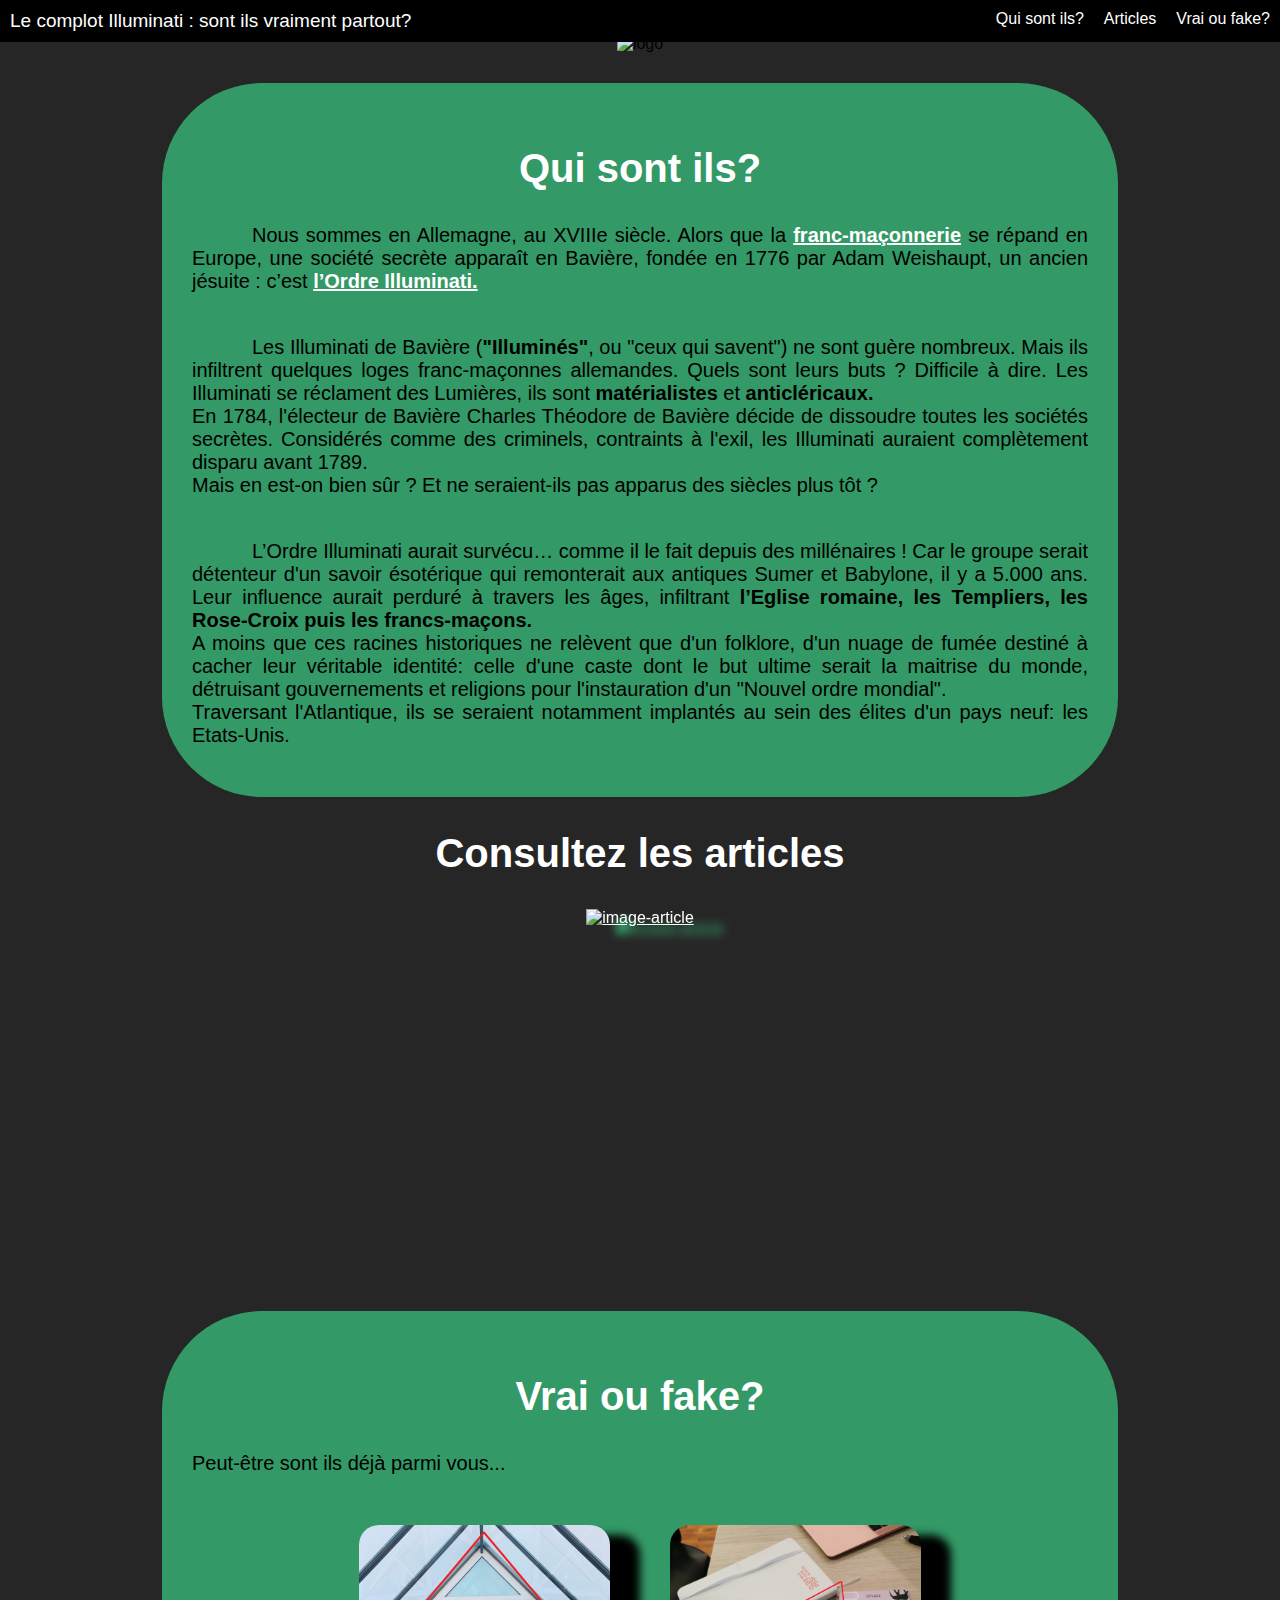
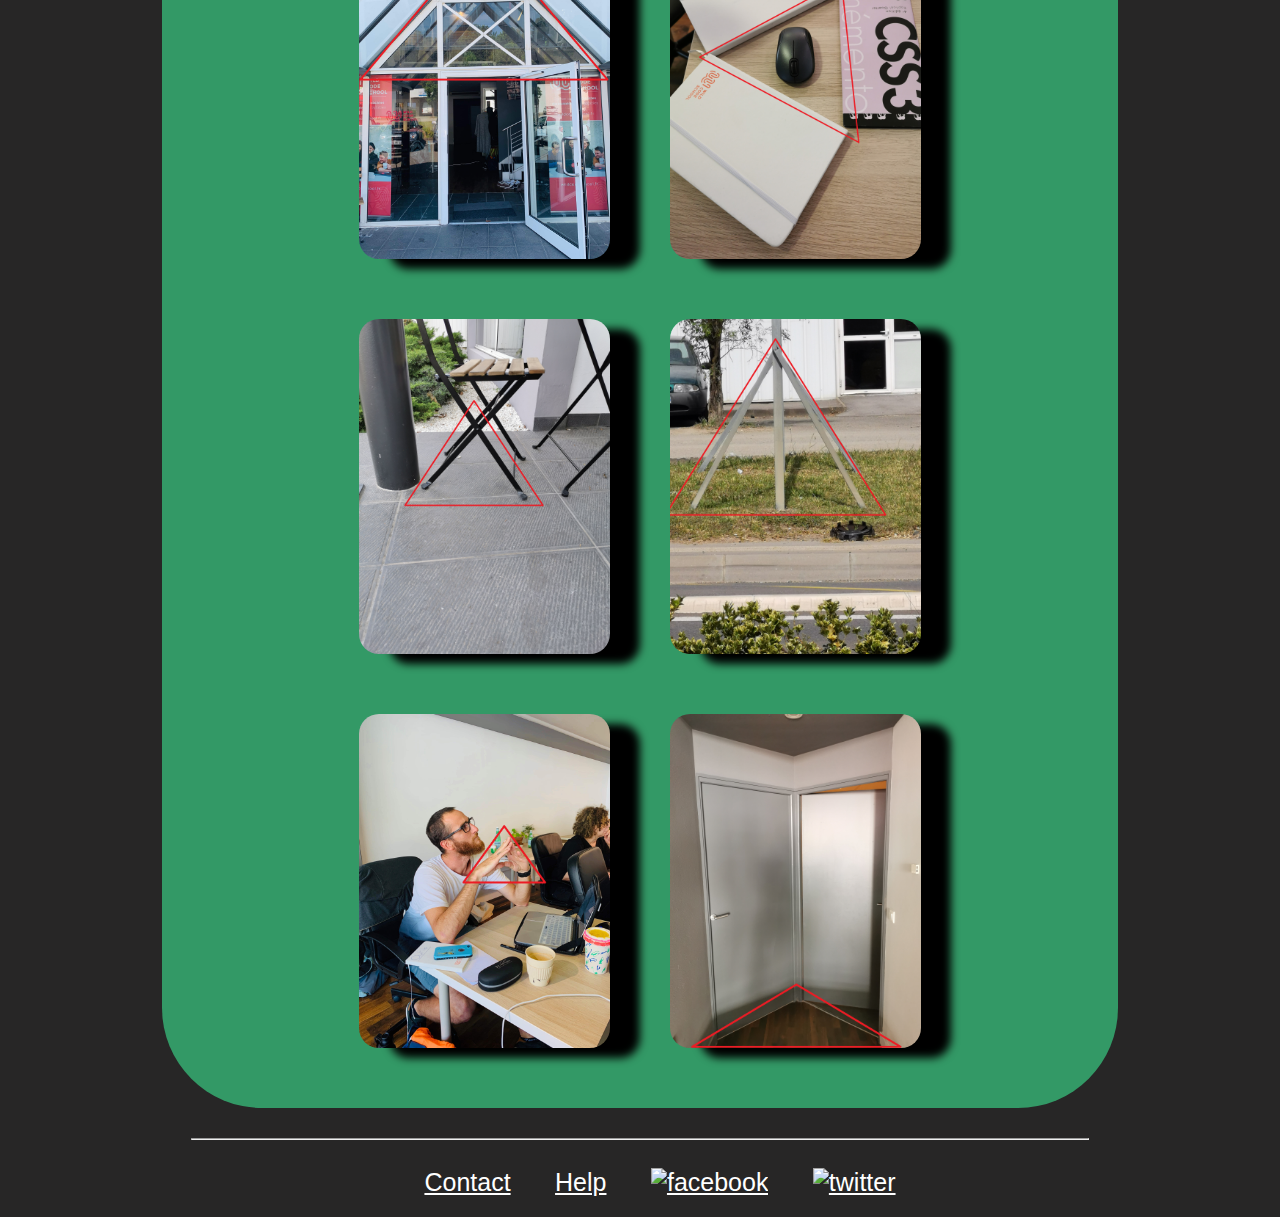
==== commit fa32c931: "commit thursday" ====
--- a/index.html
+++ b/index.html
@@ -34,7 +34,7 @@
 
                 <ul class="menu">
 
-                    <li><a href = "#Définitions">Définition</a></li>
+                    <li><a href = "#Définition">Qui sont ils?</a></li>
                     <li><a href="articles.html" target="_blank">Articles</a></li>
                     <li><a href="#vrai-faux">Vrai ou fake?</a></li>
                 </ul>
@@ -54,12 +54,10 @@
             <h2>Qui sont ils?</h2>
             <p> &emsp;&emsp;&emsp;Nous sommes en Allemagne, au XVIIIe siècle. Alors que la 
                 <a href="http://www.toupie.org/Dictionnaire/Franc-maconnerie.htm" target="_blank"> <b>franc-maçonnerie</b></a>  se répand en Europe, une société secrète apparaît en Bavière, fondée en 1776 par Adam Weishaupt, un ancien jésuite : c’est <a href="https://www.syti.net/Organisations/Illuminati.html" target="_blank"><b>l’Ordre Illuminati.</b></a><br><br>
-                Les Illuminati de Bavière (<b>"Illuminés"</b>, ou "ceux qui savent") ne sont guère nombreux. Mais ils infiltrent quelques loges franc-maçonnes allemandes. Quels sont leurs buts ? Difficile à dire. Les Illuminati se réclament des Lumières, ils sont matérialistes et anticléricaux.<br>
+                <p>&emsp;&emsp;&emsp;Les Illuminati de Bavière (<b>"Illuminés"</b>, ou "ceux qui savent") ne sont guère nombreux. Mais ils infiltrent quelques loges franc-maçonnes allemandes. Quels sont leurs buts ? Difficile à dire. Les Illuminati se réclament des Lumières, ils sont <b>matérialistes</b> et <b>anticléricaux.</b><br>
                 En 1784, l'électeur de Bavière Charles Théodore de Bavière décide de dissoudre toutes les sociétés secrètes. Considérés comme des criminels, contraints à l'exil, les Illuminati auraient complètement disparu avant 1789.<br>
-                Mais en est-on bien sûr ? Et ne seraient-ils pas apparus des siècles plus tôt ?<br>
-                
-                Satan ou Wall Street<br>
-                L’Ordre Illuminati aurait survécu… comme il le fait depuis des millénaires ! Car le groupe serait détenteur d'un savoir ésotérique qui remonterait aux antiques Sumer et Babylone, il y a 5.000 ans. Leur influence aurait perduré à travers les âges, infiltrant l’Eglise romaine, les Templiers, les Rose-Croix puis les francs-maçons.<br>
+                Mais en est-on bien sûr ? Et ne seraient-ils pas apparus des siècles plus tôt ?<br><br>
+                <p>&emsp;&emsp;&emsp;L’Ordre Illuminati aurait survécu… comme il le fait depuis des millénaires ! Car le groupe serait détenteur d'un savoir ésotérique qui remonterait aux antiques Sumer et Babylone, il y a 5.000 ans. Leur influence aurait perduré à travers les âges, infiltrant <b>l’Eglise romaine, les Templiers, les Rose-Croix puis les francs-maçons.</b><br>
                 A moins que ces racines historiques ne relèvent que d'un folklore, d'un nuage de fumée destiné à cacher leur véritable identité: celle d'une caste dont le but ultime serait la maitrise du monde, détruisant gouvernements et religions pour l'instauration d'un "Nouvel ordre mondial".<br>
                 Traversant l'Atlantique, ils se seraient notamment implantés au sein des élites d'un pays neuf: les Etats-Unis.<br></p>
     
@@ -82,12 +80,12 @@
             <p>Peut-être sont ils déjà parmi vous...</p>
             <section class="container">
 
-                <img alt="logo" title="logo" src="received_553505148723927.jpeg">
-                <img alt="logo" title="logo" src="IMG_20190918_141736.jpg">
-                <img alt="logo" title="logo" src="IMG_20190918_143821.jpg">
-                <img alt="logo" title="logo" src="IMG_20190918_143930.jpg">
-                <img alt="logo" title="logo" src="received_374777590140299.jpeg">
-                <img alt="logo" title="logo" src="IMG_20190918_144324.jpg">
+                <img alt="imgillu" title="imgillu" src="received_553505148723927.jpeg">
+                <img alt="imgillu" title="imgillu" src="IMG_20190918_141736.jpg">
+                <img alt="imgillu" title="imgillu" src="IMG_20190918_143821.jpg">
+                <img alt="imgillu" title="imgillu" src="IMG_20190918_143930.jpg">
+                <img alt="imgillu" title="imgillu" src="received_374777590140299.jpeg">
+                <img alt="imgillu" title="imgillu" src="IMG_20190918_144324.jpg">
 
             </section>
 
--- a/nav.css
+++ b/nav.css
@@ -4,6 +4,7 @@
     background-color: black;
     position: fixed;
     width: 100%;
+    z-index:1;          /* PJ : bring up front */
   }
   
   .header ul {
@@ -46,7 +47,6 @@
   .header .menu {
     clear: both;
     max-height: 0;
-    /* PJ : found this on some sites but not sure it's necessary    transition: max-height .2s ease-out; */
   }
   
 /* menu icon */
@@ -57,7 +57,6 @@
     float: right;
     padding: 18px 10px;
     position: relative;
-    /* PJ : found this on some sites but not sure it's necessary    user-select: none; */
   }
   
 /* PJ : This is the burger icon */
@@ -67,7 +66,6 @@
     display: block;
     height: 2px;
     position: relative;
-    /*PJ : found this on some sites but not sure it's necessary    transition: background .2s ease-out; */
     width: 18px;
   }
   
--- a/article.css
+++ b/article.css
@@ -12,6 +12,11 @@
     border-radius: 20px;
     width: 50%;
     margin-bottom: 20px;
+    filter: drop-shadow(30px 10px 4px #339966);
+}
+
+.article img{
+    width:20%;
     filter: drop-shadow(30px 10px 4px #339966);
 }
 
@@ -43,4 +48,29 @@
     align-self: flex-end; 
     background: bisque; 
     border-radius: 25px;
+  }
+
+  article a {
+    text-decoration: none;
+  }
+
+  article{
+    padding-left:5%;
+    padding-right:5%;
+}
+
+.article{
+    height:250px;
+}
+
+@media screen and (min-width: 961px) {
+    article{
+      padding-left:20%;
+      padding-right:20%;
+    }
+
+    .article{
+        height:450px;
+    }
+
   }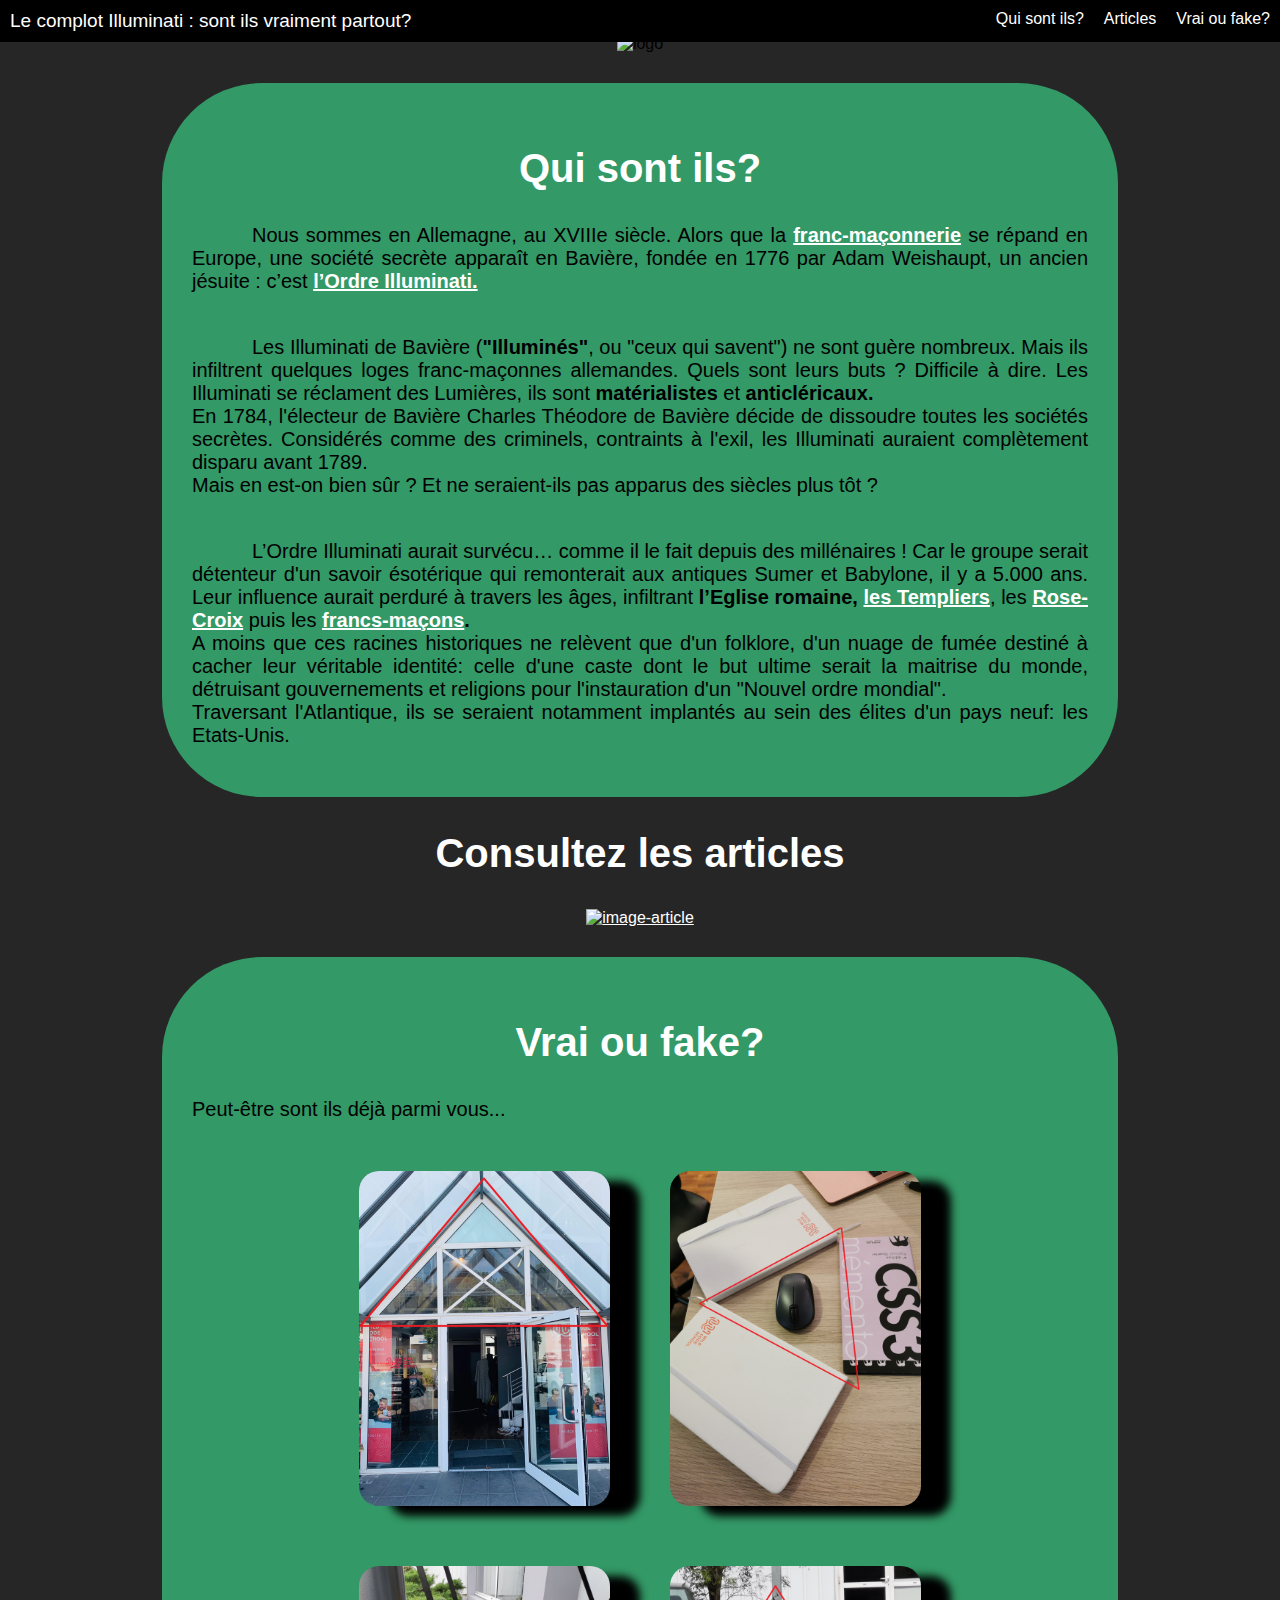
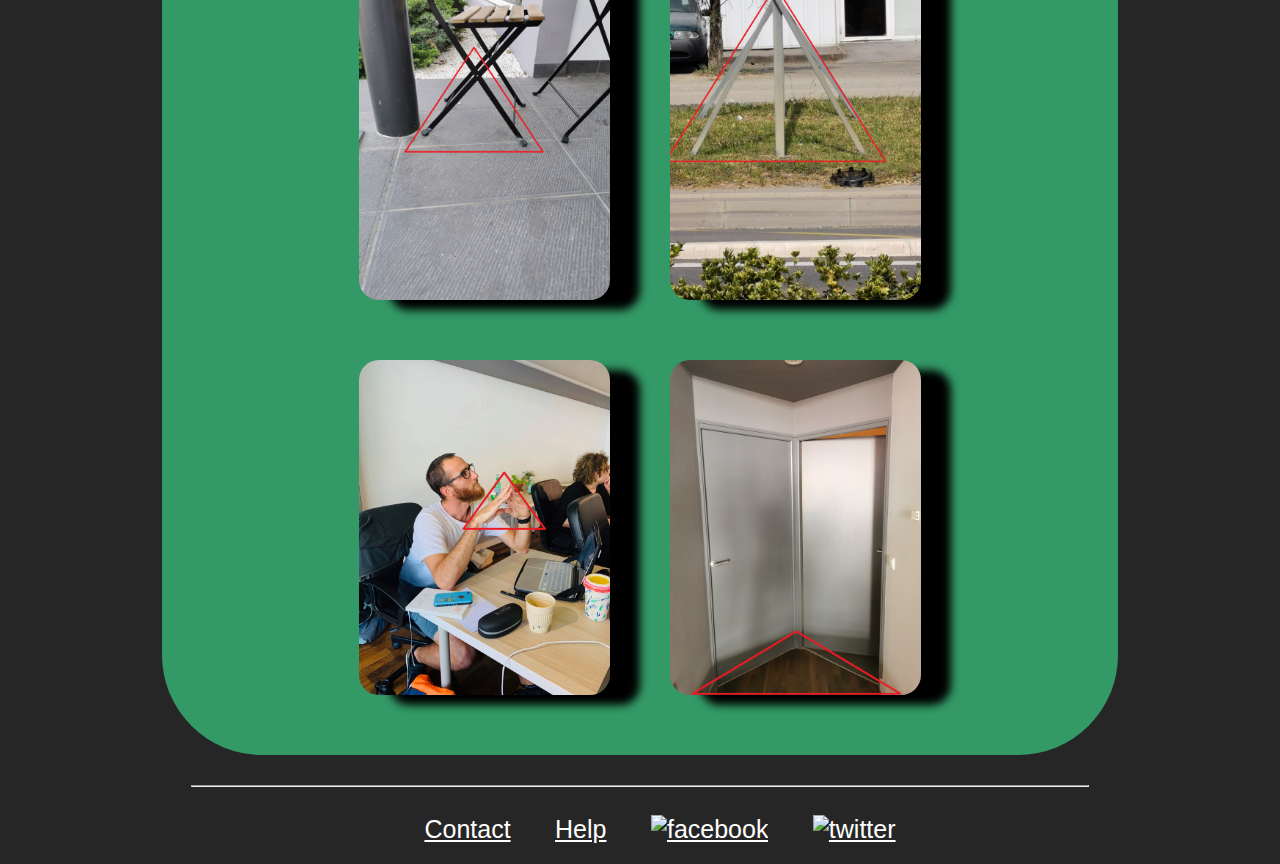
==== commit 214ce2b1: "Update index.html" ====
--- a/index.html
+++ b/index.html
@@ -57,13 +57,13 @@
                 <p>&emsp;&emsp;&emsp;Les Illuminati de Bavière (<b>"Illuminés"</b>, ou "ceux qui savent") ne sont guère nombreux. Mais ils infiltrent quelques loges franc-maçonnes allemandes. Quels sont leurs buts ? Difficile à dire. Les Illuminati se réclament des Lumières, ils sont <b>matérialistes</b> et <b>anticléricaux.</b><br>
                 En 1784, l'électeur de Bavière Charles Théodore de Bavière décide de dissoudre toutes les sociétés secrètes. Considérés comme des criminels, contraints à l'exil, les Illuminati auraient complètement disparu avant 1789.<br>
                 Mais en est-on bien sûr ? Et ne seraient-ils pas apparus des siècles plus tôt ?<br><br>
-                <p>&emsp;&emsp;&emsp;L’Ordre Illuminati aurait survécu… comme il le fait depuis des millénaires ! Car le groupe serait détenteur d'un savoir ésotérique qui remonterait aux antiques Sumer et Babylone, il y a 5.000 ans. Leur influence aurait perduré à travers les âges, infiltrant <b>l’Eglise romaine, les Templiers, les Rose-Croix puis les francs-maçons.</b><br>
+                <p>&emsp;&emsp;&emsp;L’Ordre Illuminati aurait survécu… comme il le fait depuis des millénaires ! Car le groupe serait détenteur d'un savoir ésotérique qui remonterait aux antiques Sumer et Babylone, il y a 5.000 ans. Leur influence aurait perduré à travers les âges, infiltrant <b>l’Eglise romaine, <a href="https://fr.wikipedia.org/wiki/Ordre_du_Temple" target="_blank">les Templiers</b></a>, les <a href="https://fr.wikipedia.org/wiki/Rose-Croix" target="_blank"><b>Rose-Croix</b></a> puis les <a href="https://fr.wikipedia.org/wiki/Franc-ma%C3%A7onnerie" target="_blank"><b>francs-maçons</a>.</b><br>
                 A moins que ces racines historiques ne relèvent que d'un folklore, d'un nuage de fumée destiné à cacher leur véritable identité: celle d'une caste dont le but ultime serait la maitrise du monde, détruisant gouvernements et religions pour l'instauration d'un "Nouvel ordre mondial".<br>
                 Traversant l'Atlantique, ils se seraient notamment implantés au sein des élites d'un pays neuf: les Etats-Unis.<br></p>
     
     </section>
 
-    <section class="article">
+    <section class="article-p-index">
 
         <article>
             <h2><a href="articles.html" target="_blank">Consultez les articles</a></h2>
@@ -80,12 +80,12 @@
             <p>Peut-être sont ils déjà parmi vous...</p>
             <section class="container">
 
-                <img alt="imgillu" title="imgillu" src="received_553505148723927.jpeg">
-                <img alt="imgillu" title="imgillu" src="IMG_20190918_141736.jpg">
-                <img alt="imgillu" title="imgillu" src="IMG_20190918_143821.jpg">
-                <img alt="imgillu" title="imgillu" src="IMG_20190918_143930.jpg">
-                <img alt="imgillu" title="imgillu" src="received_374777590140299.jpeg">
-                <img alt="imgillu" title="imgillu" src="IMG_20190918_144324.jpg">
+                <img alt="img-illuminatti" title="img-illuminatti" src="received_553505148723927.jpeg">
+                <img alt="img-illuminatti" title="img-illuminatti" src="IMG_20190918_141736.jpg">
+                <img alt="img-illuminatti" title="img-illuminatti" src="IMG_20190918_143821.jpg">
+                <img alt="img-illuminatti" title="img-illuminatti" src="IMG_20190918_143930.jpg">
+                <img alt="img-illuminatti" title="img-illuminatti" src="received_374777590140299.jpeg">
+                <img alt="img-illuminatti" title="img-illuminatti" src="IMG_20190918_144324.jpg">
 
             </section>
 
@@ -99,9 +99,9 @@
 
             <li><a href="contact.html" target="_blank">Contact</a></li>
             <li><a href="#" target="_blank">Help</a></li>
-            <li><a href="https://fr-fr.facebook.com/illuminatiam/"><img src="https://fr.facebookbrand.com/wp-content/uploads/2019/04/f_logo_RGB-Hex-Blue_512.png" alt="facebook"></a></li>
+            <li><a href="https://fr-fr.facebook.com/illuminatiam/" target="_blank"><img src="https://fr.facebookbrand.com/wp-content/uploads/2019/04/f_logo_RGB-Hex-Blue_512.png" alt="facebook"></a></li>
             
-            <li><a href="https://twitter.com/theliluminatii?lang=fr"><img src="https://cdn.pixabay.com/photo/2017/08/23/11/30/twitter-2672572_1280.jpg" alt="twitter"></a></li>
+            <li><a href="https://twitter.com/theliluminatii?lang=fr" target="_blank"><img src="https://cdn.pixabay.com/photo/2017/08/23/11/30/twitter-2672572_1280.jpg" alt="twitter"></a></li>
 
         </ul>
 
--- a/article.css
+++ b/article.css
@@ -72,5 +72,3 @@
     .article{
         height:450px;
     }
-
-  }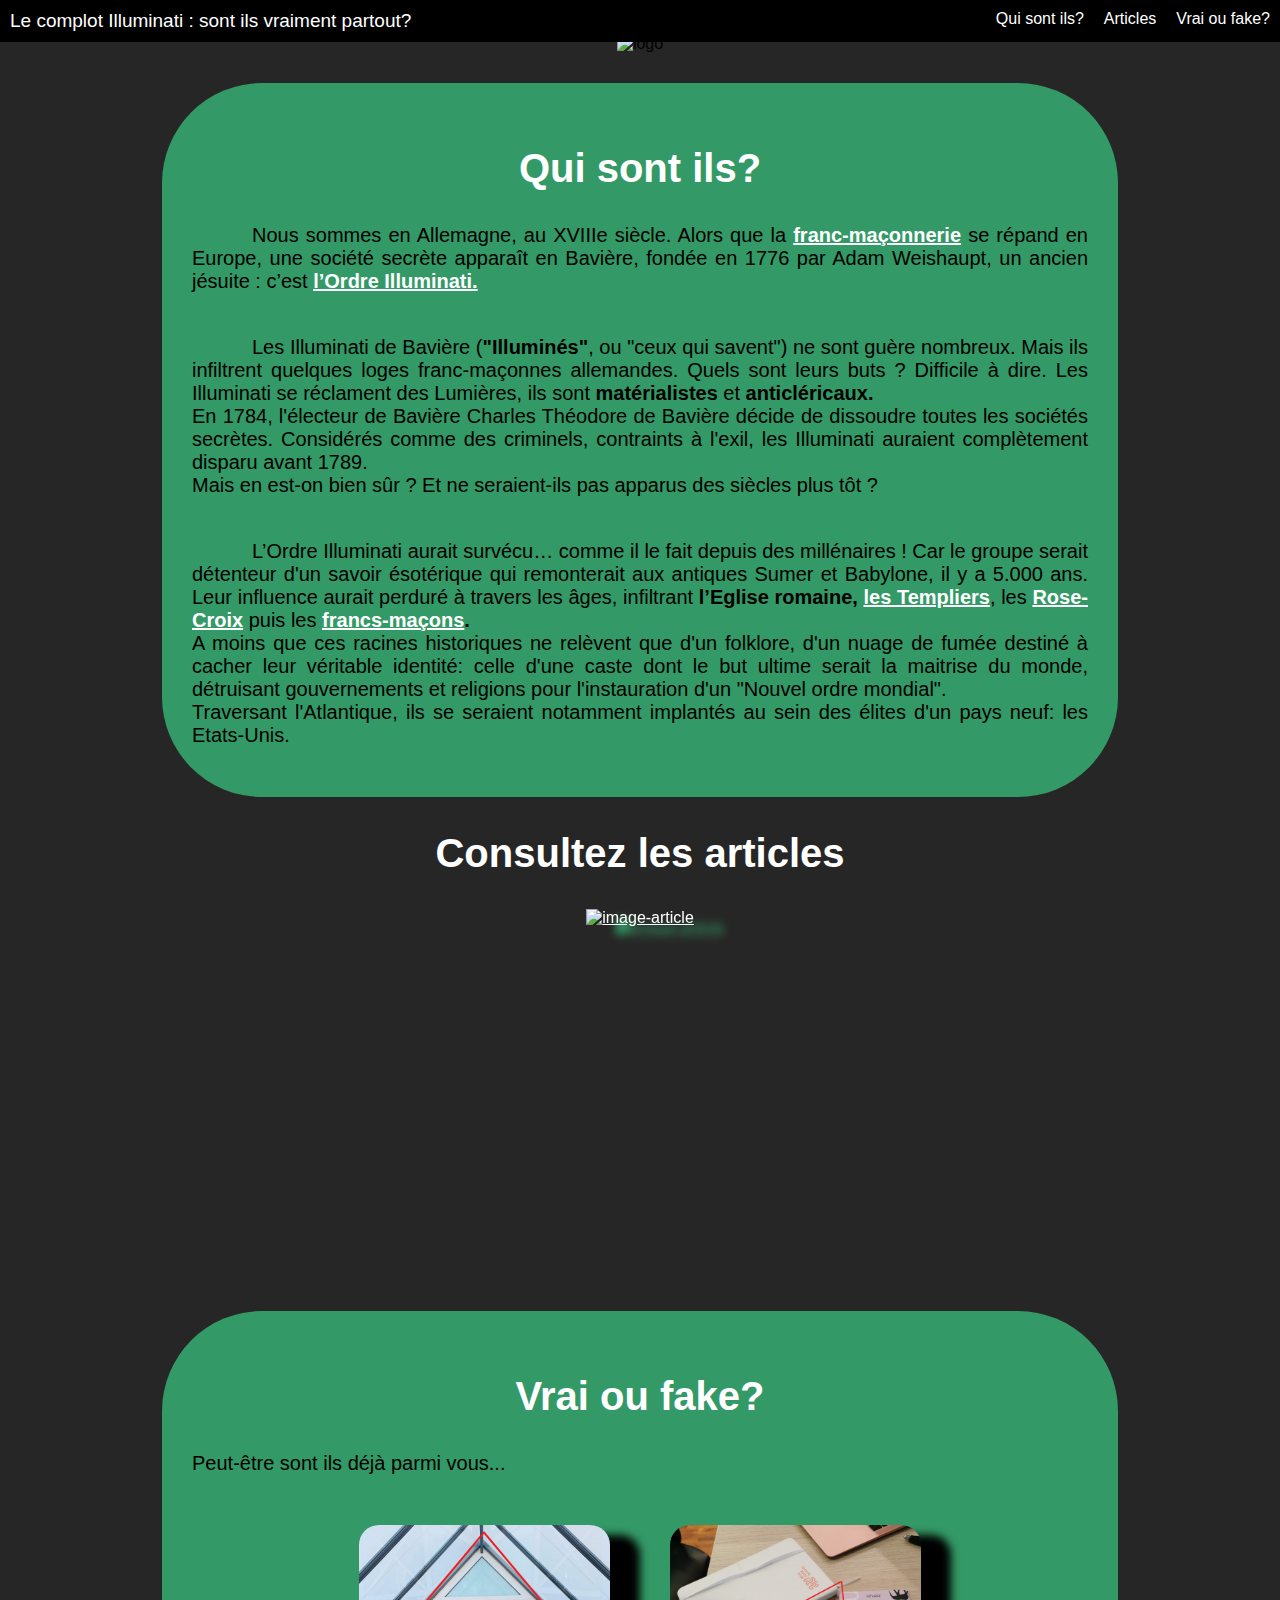
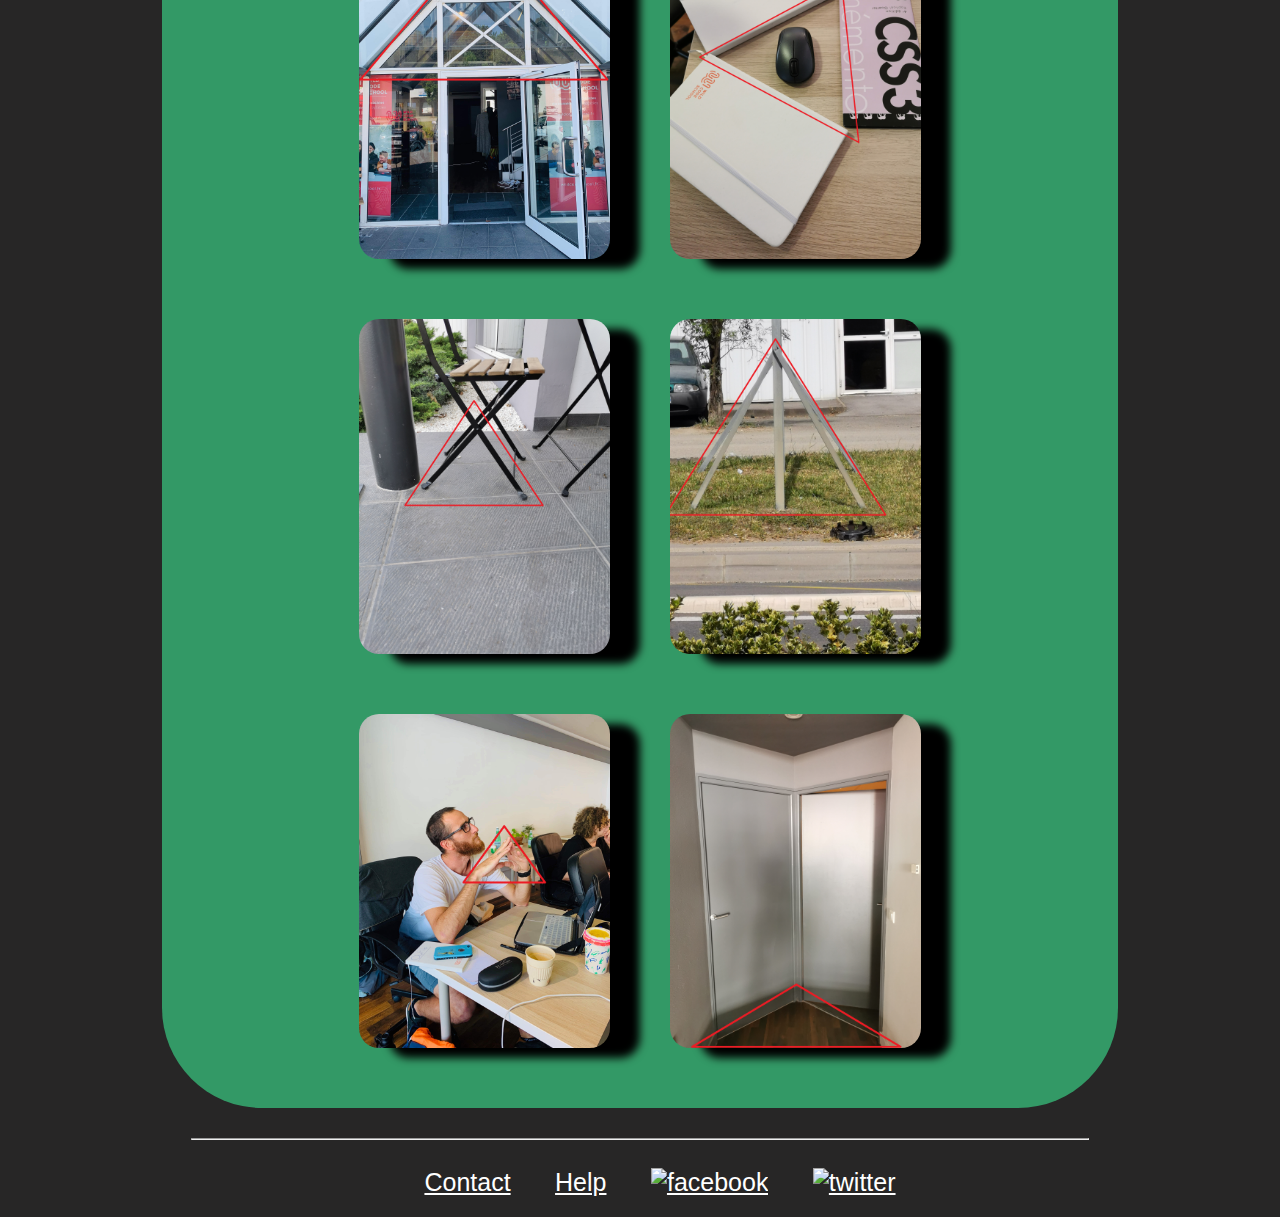
==== commit 18fdcf91: "19-09-19 pm" ====
--- a/index.html
+++ b/index.html
@@ -109,4 +109,4 @@
 
 </body>
 
-</html>
+</html>--- a/nav.css
+++ b/nav.css
@@ -104,6 +104,8 @@
     background: transparent;
   }
   
+/* PJ : Transforms into a cross */
+
   .header .menu-btn:checked ~ .menu-icon .navicon:before {
     transform: rotate(-45deg);
   }
--- a/article.css
+++ b/article.css
@@ -13,16 +13,6 @@
     width: 50%;
     margin-bottom: 20px;
     filter: drop-shadow(30px 10px 4px #339966);
-}
-
-.article img{
-    width:20%;
-    filter: drop-shadow(30px 10px 4px #339966);
-}
-
-.article img:hover {
-    width: 22%;
-    transition: 0.2s ease-out;
 }
 
 article p{
@@ -41,25 +31,33 @@
     border-radius: 25px;
 }
 
-.submit{
-    margin:5px 15%;
-    width:80px;
-    height:40px;
-    align-self: flex-end; 
-    background: bisque; 
-    border-radius: 25px;
+/* facebook and twitter share buttons */
+
+.share img { 
+    width: 50px;
+    height: 50px;
   }
 
-  article a {
+.share{
+    margin:0;
+    padding:0;
+    display: flex;
+    flex-direction: row;
+    flex-wrap:wrap;
+    justify-content:center;
+    align-items: center;
+}
+
+article a {
     text-decoration: none;
-  }
+}
 
-  article{
+article{
     padding-left:5%;
     padding-right:5%;
 }
 
-.article{
+.article-p-index{
     height:250px;
 }
 
@@ -69,6 +67,38 @@
       padding-right:20%;
     }
 
-    .article{
+    .article-p-index{
         height:450px;
     }
+
+  }
+
+/*Comments & send button*/
+
+.submit{
+width:80px;
+height:40px;
+background: bisque; 
+border-radius: 25px;
+margin-left:40%;
+}
+
+#mail, #name{
+margin:5px auto;
+padding:5px;
+width:25%;
+background: bisque;
+border-radius: 25px;
+}
+
+/* img on index page */
+
+.article-p-index img{
+    width:20%;
+    filter: drop-shadow(30px 10px 4px #339966);
+}
+
+.article-p-index img:hover {
+    width: 22%;
+    transition: 0.2s ease-out;
+}--- a/section.css
+++ b/section.css
@@ -1,4 +1,4 @@
-/* vrai faux */
+/* vrai fake */
 
 .Green{
     width: 70%; 
--- a/form.css
+++ b/form.css
@@ -12,7 +12,7 @@
   height: 500px;
 }
 
-.submit{
+form .submit{
   margin:5px 15%;
   width:80px;
   height:40px;
@@ -21,15 +21,7 @@
   border-radius: 25px;
 }
 
-#email{
-  margin:5px auto;
-  padding:5px;
-  width:50%;
-  background: bisque;
-  border-radius: 25px;
-}
-
-#address{
+#email, #address, #message, #choice{
   margin:5px auto;
   padding:5px;
   width:50%;
@@ -38,19 +30,5 @@
 }
 
 #message{
-  margin:5px auto;
-  padding:5px;
-  width:50%;
   height:300px;
-  background: bisque;
-  border-radius: 25px;
-}
-
-#choice{
-  margin:5px auto;
-  padding:5px;
-  width : 50%;
-  background: bisque;
-  border-radius: 25px;
-}
-
+}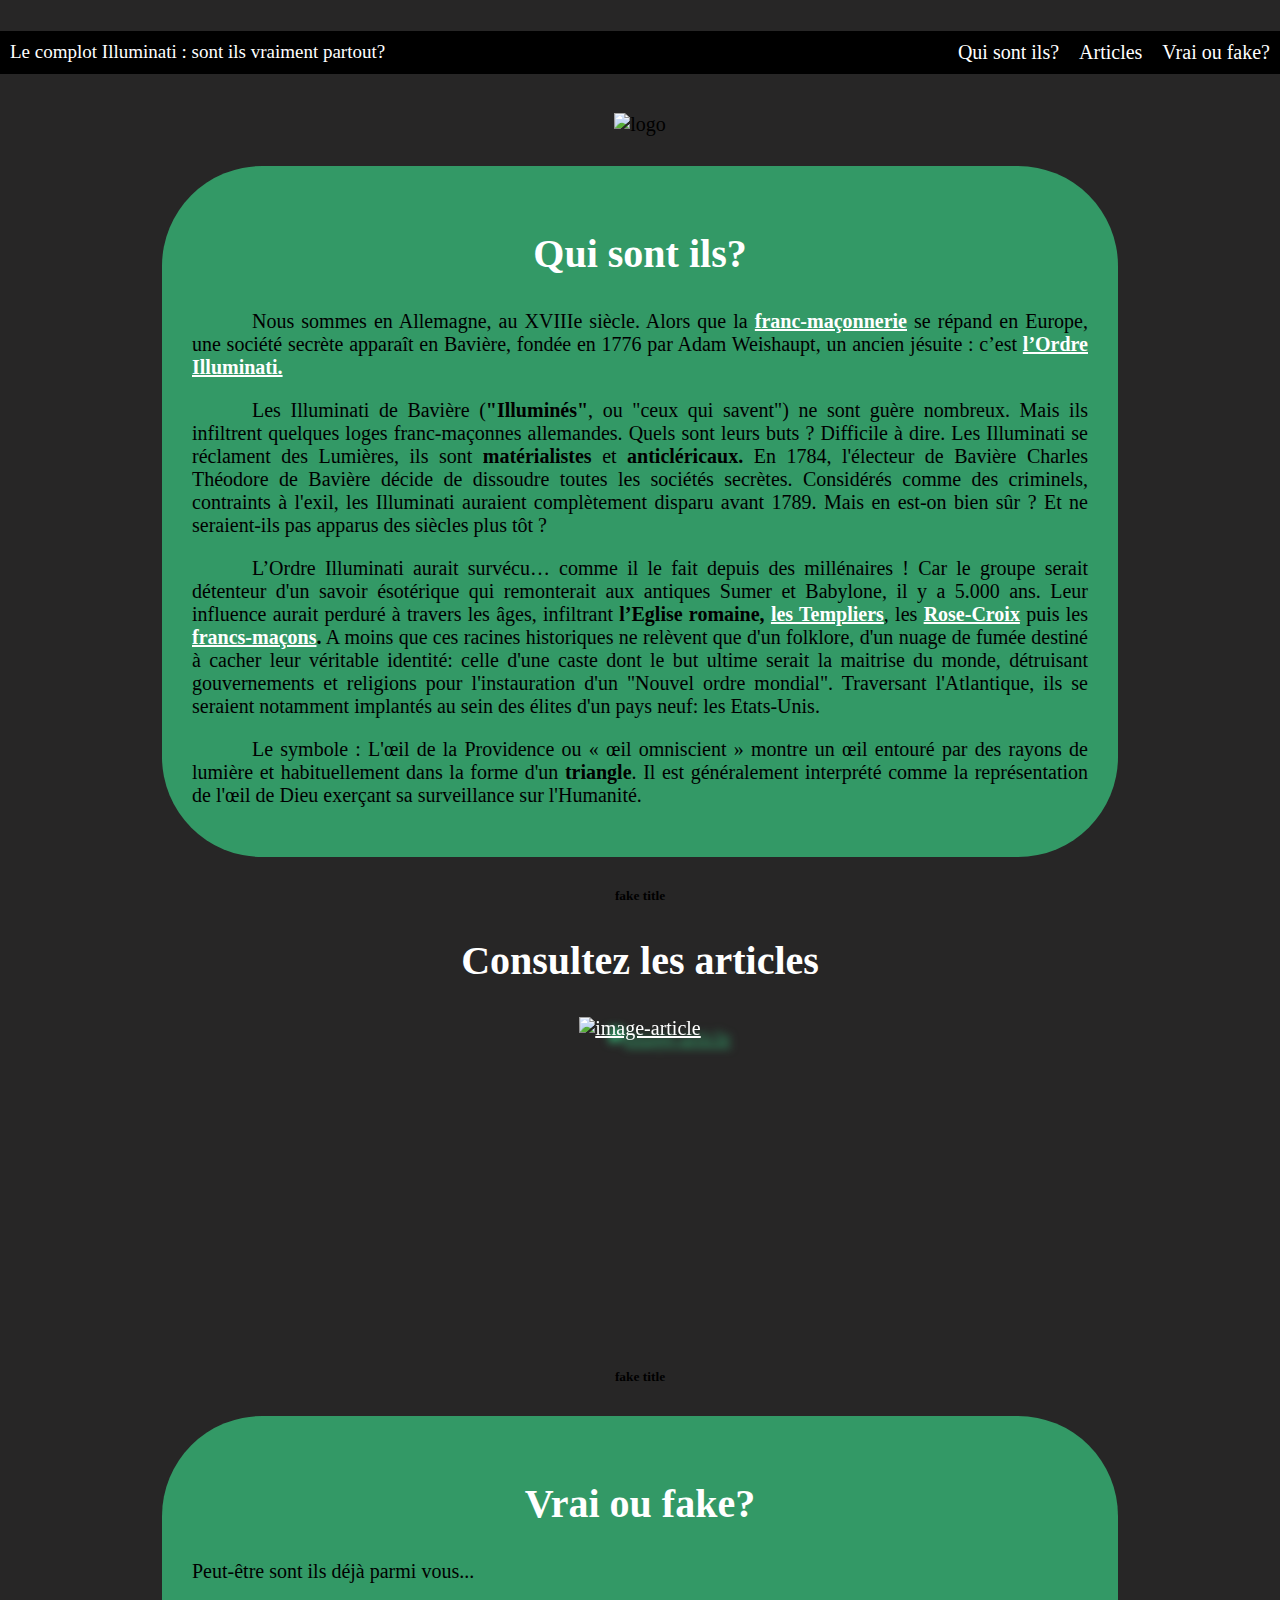
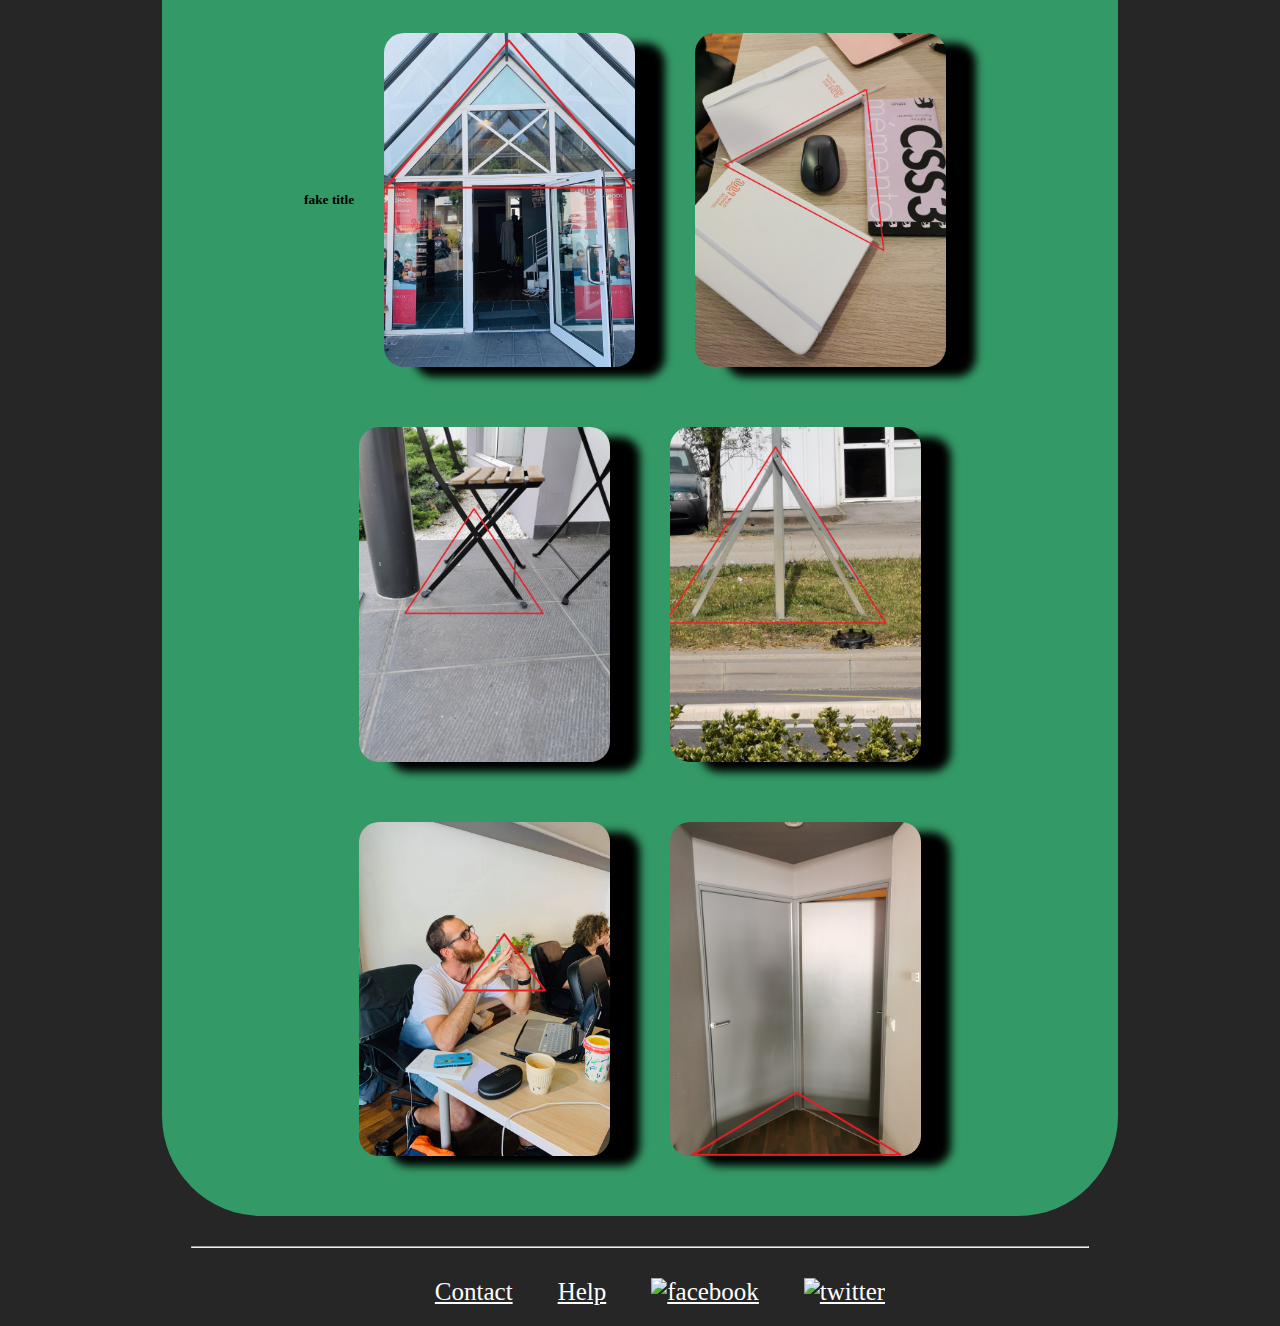
==== commit c10a7bc5: "Update index.html" ====
--- a/index.html
+++ b/index.html
@@ -1,6 +1,6 @@
 <!DOCTYPE html>
 
-<html lang="en">
+<html lang="fr">
 
 <head>
 
@@ -18,7 +18,9 @@
     <meta name="author" content="Laetitia Anne-Claire Aurelien Pierre-Julien">
     <meta name="description" content="Blog numero 1 en France sur les illuminati">
 
-    <meta name='viewport' content='width=device-width, initial-scale=1.0, maximum-scale=1.0' />
+    <meta name="viewport" content="width=device-width, initial-scale=1">
+
+    <link href="https://fonts.googleapis.com/css?family=Raleway&display=swap" rel="stylesheet">
 
 </head>
 
@@ -45,7 +47,9 @@
 
     <section class="banner">
 
-            <img alt="logo" title="logo" src="https://images.squarespace-cdn.com/content/v1/502c67e6c4aa67a228fa12fd/1383862725723-1O4CU6BYPLXJXSZROZ9X/[base64]/illuminati_by_nerps-d3bj62r.jpg">
+        <h6>fake title</h6>
+
+        <img alt="logo" title="logo" src="https://images.squarespace-cdn.com/content/v1/502c67e6c4aa67a228fa12fd/1383862725723-1O4CU6BYPLXJXSZROZ9X/[base64]/illuminati_by_nerps-d3bj62r.jpg">
 
     </section>
 
@@ -53,32 +57,40 @@
 
             <h2>Qui sont ils?</h2>
             <p> &emsp;&emsp;&emsp;Nous sommes en Allemagne, au XVIIIe siècle. Alors que la 
-                <a href="http://www.toupie.org/Dictionnaire/Franc-maconnerie.htm" target="_blank"> <b>franc-maçonnerie</b></a>  se répand en Europe, une société secrète apparaît en Bavière, fondée en 1776 par Adam Weishaupt, un ancien jésuite : c’est <a href="https://www.syti.net/Organisations/Illuminati.html" target="_blank"><b>l’Ordre Illuminati.</b></a><br><br>
-                <p>&emsp;&emsp;&emsp;Les Illuminati de Bavière (<b>"Illuminés"</b>, ou "ceux qui savent") ne sont guère nombreux. Mais ils infiltrent quelques loges franc-maçonnes allemandes. Quels sont leurs buts ? Difficile à dire. Les Illuminati se réclament des Lumières, ils sont <b>matérialistes</b> et <b>anticléricaux.</b><br>
-                En 1784, l'électeur de Bavière Charles Théodore de Bavière décide de dissoudre toutes les sociétés secrètes. Considérés comme des criminels, contraints à l'exil, les Illuminati auraient complètement disparu avant 1789.<br>
-                Mais en est-on bien sûr ? Et ne seraient-ils pas apparus des siècles plus tôt ?<br><br>
-                <p>&emsp;&emsp;&emsp;L’Ordre Illuminati aurait survécu… comme il le fait depuis des millénaires ! Car le groupe serait détenteur d'un savoir ésotérique qui remonterait aux antiques Sumer et Babylone, il y a 5.000 ans. Leur influence aurait perduré à travers les âges, infiltrant <b>l’Eglise romaine, <a href="https://fr.wikipedia.org/wiki/Ordre_du_Temple" target="_blank">les Templiers</b></a>, les <a href="https://fr.wikipedia.org/wiki/Rose-Croix" target="_blank"><b>Rose-Croix</b></a> puis les <a href="https://fr.wikipedia.org/wiki/Franc-ma%C3%A7onnerie" target="_blank"><b>francs-maçons</a>.</b><br>
-                A moins que ces racines historiques ne relèvent que d'un folklore, d'un nuage de fumée destiné à cacher leur véritable identité: celle d'une caste dont le but ultime serait la maitrise du monde, détruisant gouvernements et religions pour l'instauration d'un "Nouvel ordre mondial".<br>
-                Traversant l'Atlantique, ils se seraient notamment implantés au sein des élites d'un pays neuf: les Etats-Unis.<br></p>
+                <a href="http://www.toupie.org/Dictionnaire/Franc-maconnerie.htm" target="_blank"> <strong>franc-maçonnerie</strong></a>  se répand en Europe, une société secrète apparaît en Bavière, fondée en 1776 par Adam Weishaupt, un ancien jésuite : c’est <a href="https://www.syti.net/Organisations/Illuminati.html" target="_blank"><strong>l’Ordre Illuminati.</strong></a>
+                <p>&emsp;&emsp;&emsp;Les Illuminati de Bavière (<strong>"Illuminés"</strong>, ou "ceux qui savent") ne sont guère nombreux. Mais ils infiltrent quelques loges franc-maçonnes allemandes. Quels sont leurs buts ? Difficile à dire. Les Illuminati se réclament des Lumières, ils sont <strong>matérialistes</strong> et <strong>anticléricaux.</strong>
+                En 1784, l'électeur de Bavière Charles Théodore de Bavière décide de dissoudre toutes les sociétés secrètes. Considérés comme des criminels, contraints à l'exil, les Illuminati auraient complètement disparu avant 1789.
+                Mais en est-on bien sûr ? Et ne seraient-ils pas apparus des siècles plus tôt ?
+                <p>&emsp;&emsp;&emsp;L’Ordre Illuminati aurait survécu… comme il le fait depuis des millénaires ! Car le groupe serait détenteur d'un savoir ésotérique qui remonterait aux antiques Sumer et Babylone, il y a 5.000 ans. Leur influence aurait perduré à travers les âges, infiltrant <strong>l’Eglise romaine, <a href="https://fr.wikipedia.org/wiki/Ordre_du_Temple" target="_blank">les Templiers</a></strong>, les <a href="https://fr.wikipedia.org/wiki/Rose-Croix" target="_blank"><strong>Rose-Croix</strong></a> puis les <strong><a href="https://fr.wikipedia.org/wiki/Franc-ma%C3%A7onnerie" target="_blank">francs-maçons</a>.</strong>
+                A moins que ces racines historiques ne relèvent que d'un folklore, d'un nuage de fumée destiné à cacher leur véritable identité: celle d'une caste dont le but ultime serait la maitrise du monde, détruisant gouvernements et religions pour l'instauration d'un "Nouvel ordre mondial".
+                Traversant l'Atlantique, ils se seraient notamment implantés au sein des élites d'un pays neuf: les Etats-Unis.</p>
+                <p>&emsp;&emsp;&emsp;Le symbole : L'œil de la Providence ou « œil omniscient » montre un œil entouré par des rayons de lumière et habituellement dans la forme d'un <strong>triangle</strong>. Il est généralement interprété comme la représentation de l'œil de Dieu exerçant sa surveillance sur l'Humanité.</p>
     
     </section>
 
     <section class="article-p-index">
 
+        <h6>fake title</h6>
+
         <article>
+
             <h2><a href="articles.html" target="_blank">Consultez les articles</a></h2>
+
         </article>
 
         <a href="articles.html" target="_blank"><img alt="image-article" title="image-article" src="https://upload.wikimedia.org/wikipedia/commons/7/78/Illuminati-Logo.png"></a>
 
     </section>
 
+        <h6>fake title</h6>
 
         <section id="vrai-faux" class="Green">
             
             <h2>Vrai ou fake?</h2>
             <p>Peut-être sont ils déjà parmi vous...</p>
             <section class="container">
+
+                <h6>fake title</h6>
 
                 <img alt="img-illuminatti" title="img-illuminatti" src="received_553505148723927.jpeg">
                 <img alt="img-illuminatti" title="img-illuminatti" src="IMG_20190918_141736.jpg">
@@ -109,4 +121,4 @@
 
 </body>
 
-</html>+</html>
--- a/style.css
+++ b/style.css
@@ -1,4 +1,5 @@
-/* body */
+
+
 
 a {
     color:white;
@@ -23,7 +24,9 @@
   font-family: Helvetica, sans-serif;
   background: rgb(39, 38, 38);
   text-align:center;
-}
+  font-family: fantasy;
+  /*'Lucida Sans', 'Lucida Sans Regular', 'Lucida Grande', 'Lucida Sans Unicode', Geneva, Verdana, sans-serif;*/
+  font-size: 20px;
 
 h2 {
   color:white;
--- a/nav.css
+++ b/nav.css
@@ -136,4 +136,4 @@
     .header .menu-icon {
       display: none;
     }
-  }+  }
--- a/article.css
+++ b/article.css
@@ -1,4 +1,4 @@
-/* articles */
+
 
 .sectionarticle{ 
     display: flex;
@@ -101,4 +101,4 @@
 .article-p-index img:hover {
     width: 22%;
     transition: 0.2s ease-out;
-}+}
--- a/section.css
+++ b/section.css
@@ -50,4 +50,4 @@
         filter: drop-shadow(30px 10px 4px black);
         margin:30px;
     }
-}+}
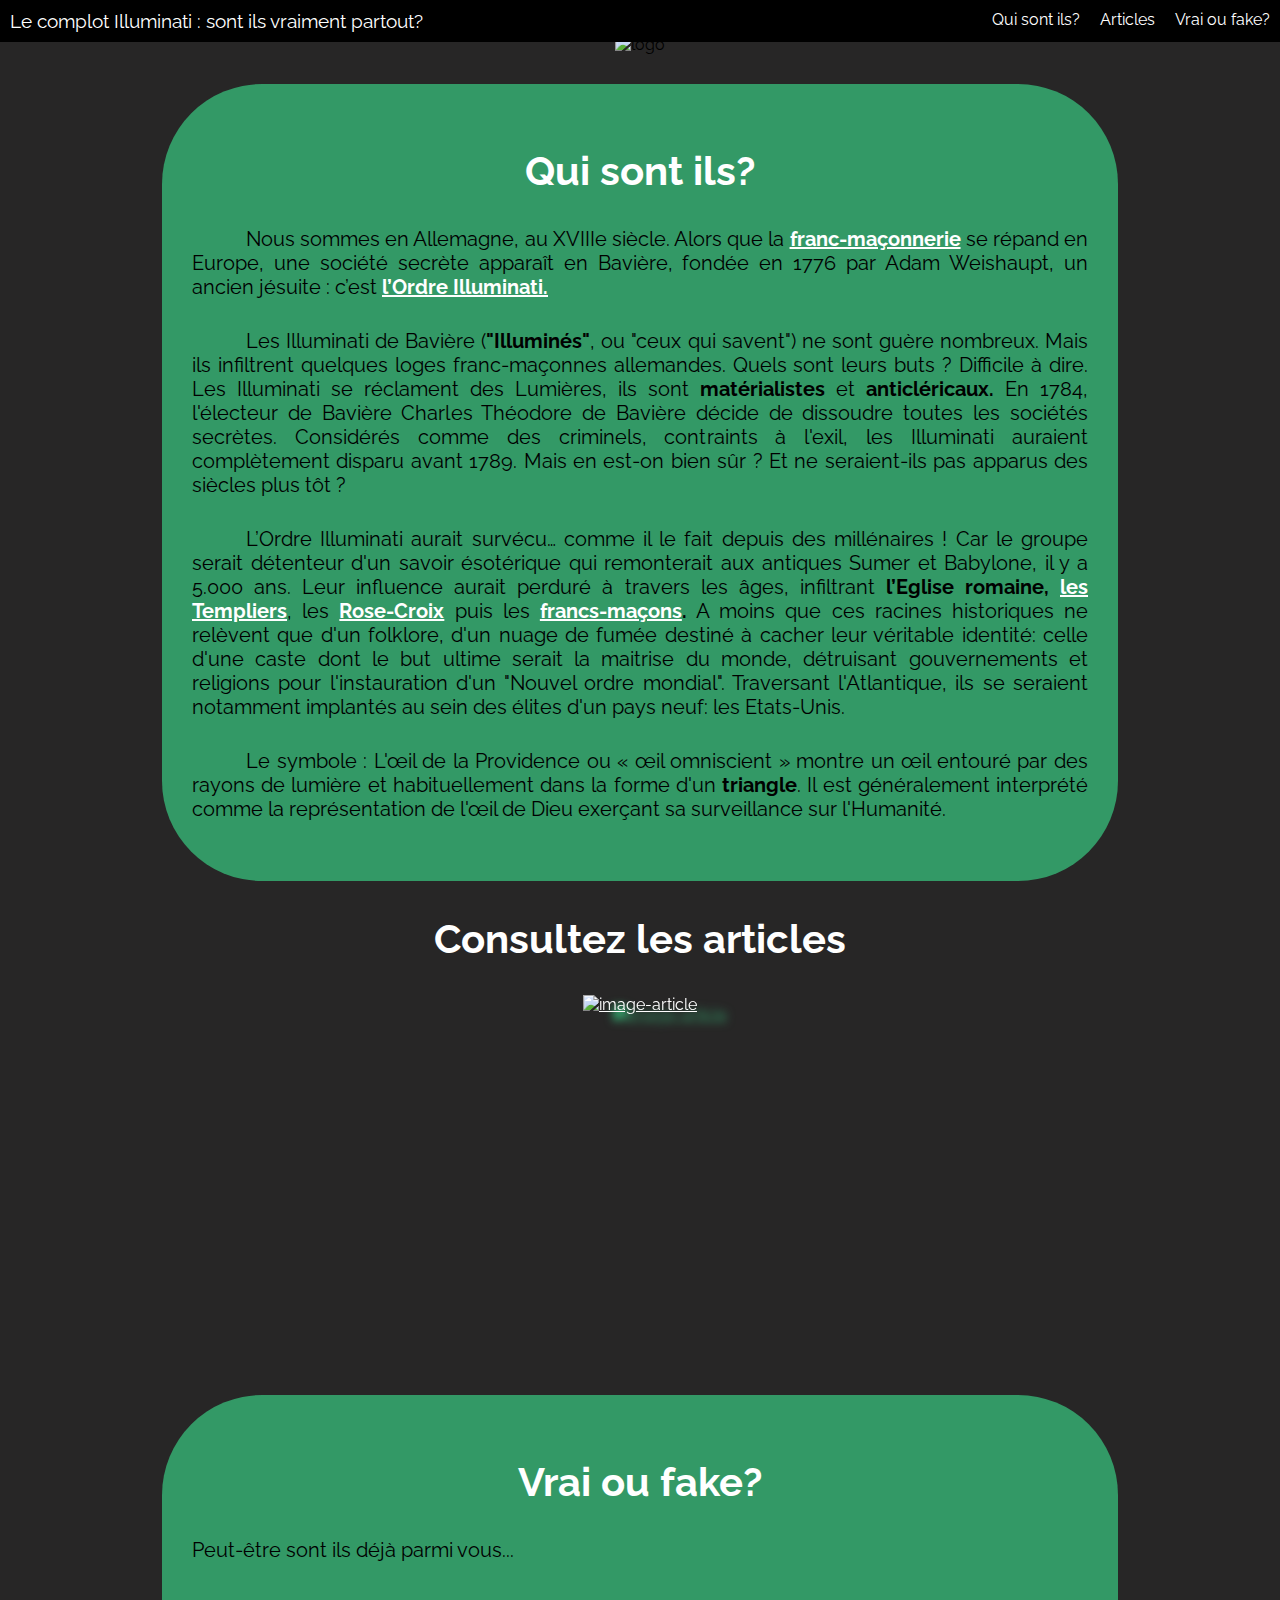
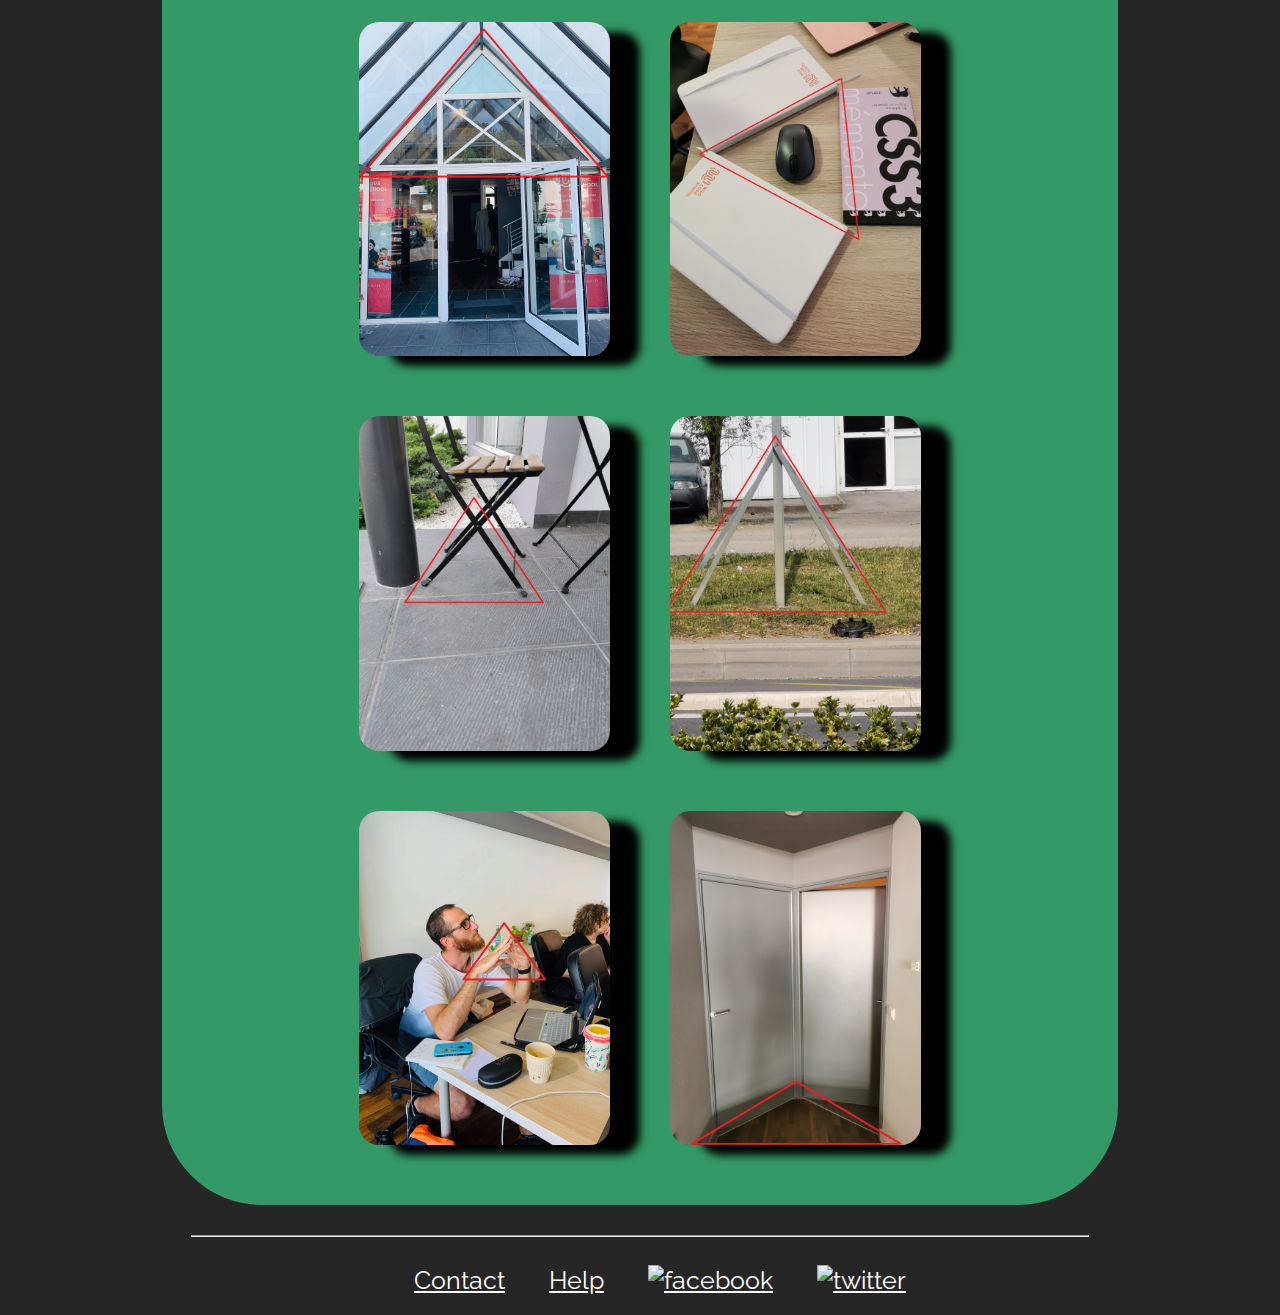
==== commit 64d00907: "last commit of the day" ====
--- a/index.html
+++ b/index.html
@@ -121,4 +121,4 @@
 
 </body>
 
-</html>
+</html>--- a/style.css
+++ b/style.css
@@ -1,32 +1,28 @@
-
-
+/* body */
 
 a {
-    color:white;
+  color:white;
 }
 
 a:visited {
-    color:white;
+  color:white;
 }
 
 a:active {
-    color:white;
+  color:white;
 }
 
 .banner img {
-    width:100%;
-    height:400px;
-    margin-top:35px
+  width:100%;
+  height:400px;
+  margin-top:35px
 }
 
 body {
   margin: 0;
-  font-family: Helvetica, sans-serif;
   background: rgb(39, 38, 38);
   text-align:center;
-  font-family: fantasy;
-  /*'Lucida Sans', 'Lucida Sans Regular', 'Lucida Grande', 'Lucida Sans Unicode', Geneva, Verdana, sans-serif;*/
-  font-size: 20px;
+}
 
 h2 {
   color:white;
@@ -41,4 +37,12 @@
   font-size:20px;
   text-align: justify;
   text-justify: auto;
+  margin-top:10px;
+  margin-bottom:30px;
+}
+
+@import url(https://fonts.googleapis.com/css?family=Open+Sans);
+
+html, body, h1, h2, h3, h4, h5, h6 {
+  font-family: 'Raleway', sans-serif;
 }--- a/nav.css
+++ b/nav.css
@@ -1,42 +1,42 @@
 /* header */
 
 .header {
-    background-color: black;
-    position: fixed;
-    width: 100%;
-    z-index:1;          /* PJ : bring up front */
-  }
+  background-color: black;
+  position: fixed;
+  width: 100%;
+  z-index:1;          /* PJ : bring up front */
+}
   
-  .header ul {
-    margin: 0;
-    padding: 0;
-    list-style: none;
-    overflow: hidden;
-    background-color: black;
-  }
+.header ul {
+  margin: 0;
+  padding: 0;
+  list-style: none;
+  overflow: hidden;
+  background-color: black;
+}
   
-  .header li a {
-    display: block;
-    padding: 10px;
-    text-decoration: none;
-  }
+.header li a {
+  display: block;
+  padding: 10px;
+  text-decoration: none;
+}
   
 /* PJ : hover effect in nav and in burger */
 
-  .header li a:hover,
-  .header .menu-btn:hover {
-    background-color: #339966;
-  }
+.header li a:hover,
+.header .menu-btn:hover {
+  background-color: #339966;
+}
   
  /* PJ : title */ 
 
-  .header .logo {
-    display: block;
-    float: left;
-    font-size: 19px;
-    padding: 10px;
-    text-decoration: none;
-  }
+.header .logo {
+  display: block;
+  float: left;
+  font-size: 19px;
+  padding: 10px;
+  text-decoration: none;
+}
   
 
     /* PJ : Create a tick button, turn it into a burger, add an animation */
@@ -44,96 +44,95 @@
 
 /* PJ : Unrolling menu */
   
-  .header .menu {
-    clear: both;
-    max-height: 0;
-  }
+.header .menu {
+  clear: both;
+  max-height: 0;
+}
   
 /* menu icon */
   
-  .header .menu-icon {
-    cursor: pointer;
-    display: inline-block;
-    float: right;
-    padding: 18px 10px;
-    position: relative;
-  }
+.header .menu-icon {
+  cursor: pointer;
+  display: inline-block;
+  float: right;
+  padding: 18px 10px;
+  position: relative;
+}
   
 /* PJ : This is the burger icon */
 
-  .header .menu-icon .navicon {
-    background: white;
-    display: block;
-    height: 2px;
-    position: relative;
-    width: 18px;
-  }
+.header .menu-icon .navicon {
+  background: white;
+  display: block;
+  height: 2px;
+  position: relative;
+  width: 18px;
+}
   
 /* PJ : Transition on burger icon (before, after)*/
 
-  .header .menu-icon .navicon:before,
-  .header .menu-icon .navicon:after {
-    background: white;
-    content: '';
-    display: block;
-    height: 100%;
-    position: absolute;
-    transition: all .2s ease-out;
-    width: 100%;
-  }
+.header .menu-icon .navicon:before,
+.header .menu-icon .navicon:after {
+  background: white;
+  content: '';
+  display: block;
+  height: 100%;
+  position: absolute;
+  transition: all .2s ease-out;
+  width: 100%;
+}
   
-  .header .menu-icon .navicon:before {
-    top: 5px;
-  }
+.header .menu-icon .navicon:before {
+  top: 5px;
+}
   
-  .header .menu-icon .navicon:after {
-    top: -5px;
-  }
+.header .menu-icon .navicon:after {
+  top: -5px;
+}
   
 /* PJ : This is the burger button */
   
-  .header .menu-btn {
-    display: none;
-  }
+.header .menu-btn {
+  display: none;
+}
   
-  .header .menu-btn:checked ~ .menu {
-    max-height: 240px;
-  }
+.header .menu-btn:checked ~ .menu {
+  max-height: 240px;
+}
   
-  .header .menu-btn:checked ~ .menu-icon .navicon {
-    background: transparent;
-  }
+.header .menu-btn:checked ~ .menu-icon .navicon {
+  background: transparent;
+}
   
 /* PJ : Transforms into a cross */
 
-  .header .menu-btn:checked ~ .menu-icon .navicon:before {
-    transform: rotate(-45deg);
-  }
+.header .menu-btn:checked ~ .menu-icon .navicon:before {
+  transform: rotate(-45deg);
+}
   
-  .header .menu-btn:checked ~ .menu-icon .navicon:after {
-    transform: rotate(45deg);
-  }
+.header .menu-btn:checked ~ .menu-icon .navicon:after {
+  transform: rotate(45deg);
+}
   
-  .header .menu-btn:checked ~ .menu-icon:not(.steps) .navicon:before,
-  .header .menu-btn:checked ~ .menu-icon:not(.steps) .navicon:after {
-    top: 0;
-  }
+.header .menu-btn:checked ~ .menu-icon:not(.steps) .navicon:before, .header .menu-btn:checked ~ .menu-icon:not(.steps) .navicon:after {
+  top: 0;
+}
   
 /* PJ : Media query for desktop */
 
-  @media screen and (min-width: 961px) {
-    .header li {
-      float: left;
-    }
-    .header li a {
-      padding: 10px;
-    }
-    .header .menu {
-      clear: none;
-      float: right;
-      max-height: none;
-    }
-    .header .menu-icon {
-      display: none;
-    }
+@media screen and (min-width: 961px) {
+  .header li {
+    float: left;
   }
+  .header li a {
+    padding: 10px;
+  }
+  .header .menu {
+    clear: none;
+    float: right;
+    max-height: none;
+  }
+  .header .menu-icon {
+    display: none;
+  }
+}--- a/article.css
+++ b/article.css
@@ -1,4 +1,4 @@
-
+/* articles */
 
 .sectionarticle{ 
     display: flex;
@@ -17,18 +17,25 @@
 
 article p{
     text-align: justify;
-    color: bisque;
+    color: white;
     margin: 40px;
     text-justify: auto;
 }
 
-textarea{
-    margin:5px auto;
-    padding:20px;
-    width:50%;
-    height:150px;
-    background: bisque;
-    border-radius: 25px;
+/* embed video */
+
+iframe{
+    width:400px;
+    height:200px;
+    filter: drop-shadow(30px 10px 4px #339966);
+    border-radius: 20px;
+}
+
+@media screen and (min-width: 961px) {
+    iframe{
+        width:600px;
+        height:300px;
+    }
 }
 
 /* facebook and twitter share buttons */
@@ -48,9 +55,6 @@
     align-items: center;
 }
 
-article a {
-    text-decoration: none;
-}
 
 article{
     padding-left:5%;
@@ -59,6 +63,10 @@
 
 .article-p-index{
     height:250px;
+}
+
+.article-p-index article h2 a{
+    text-decoration:none
 }
 
 @media screen and (min-width: 961px) {
@@ -75,20 +83,28 @@
 
 /*Comments & send button*/
 
+textarea{
+    margin:5px auto;
+    padding:20px;
+    width:50%;
+    height:150px;
+    background: bisque;
+    border-radius: 25px;
+}
 .submit{
-width:80px;
-height:40px;
-background: bisque; 
-border-radius: 25px;
-margin-left:40%;
+    width:80px;
+    height:40px;
+    background: bisque; 
+    border-radius: 25px;
+    margin-left:40%;
 }
 
-#mail, #name{
-margin:5px auto;
-padding:5px;
-width:25%;
-background: bisque;
-border-radius: 25px;
+.mail, .name{
+    margin:5px auto;
+    padding:5px;
+    width:25%;
+    background: bisque;
+    border-radius: 25px;
 }
 
 /* img on index page */
@@ -101,4 +117,4 @@
 .article-p-index img:hover {
     width: 22%;
     transition: 0.2s ease-out;
-}
+}--- a/footer.css
+++ b/footer.css
@@ -1,9 +1,9 @@
 /* footer */
 
 footer ul { 
-    margin: 0px;
-    text-align: center;
-    margin : auto;
+  margin: 0px;
+  text-align: center;
+  margin : auto;
 }
 
 footer ul li {
@@ -18,4 +18,4 @@
 footer img { 
   width: 35px;
   height: 35px;
-}
+}--- a/section.css
+++ b/section.css
@@ -9,7 +9,7 @@
     text-align:left;
     margin: 0 auto;
     margin-top:30px;
-    margin-bottom:30px
+    margin-bottom:30px;
 }
  
 .Green h2{ 
@@ -51,3 +51,9 @@
         margin:30px;
     }
 }
+
+/* W3C said section lacks heading */
+
+h6{
+    display:none
+}--- a/form.css
+++ b/form.css
@@ -31,4 +31,5 @@
 
 #message{
   height:300px;
+  padding:20px
 }